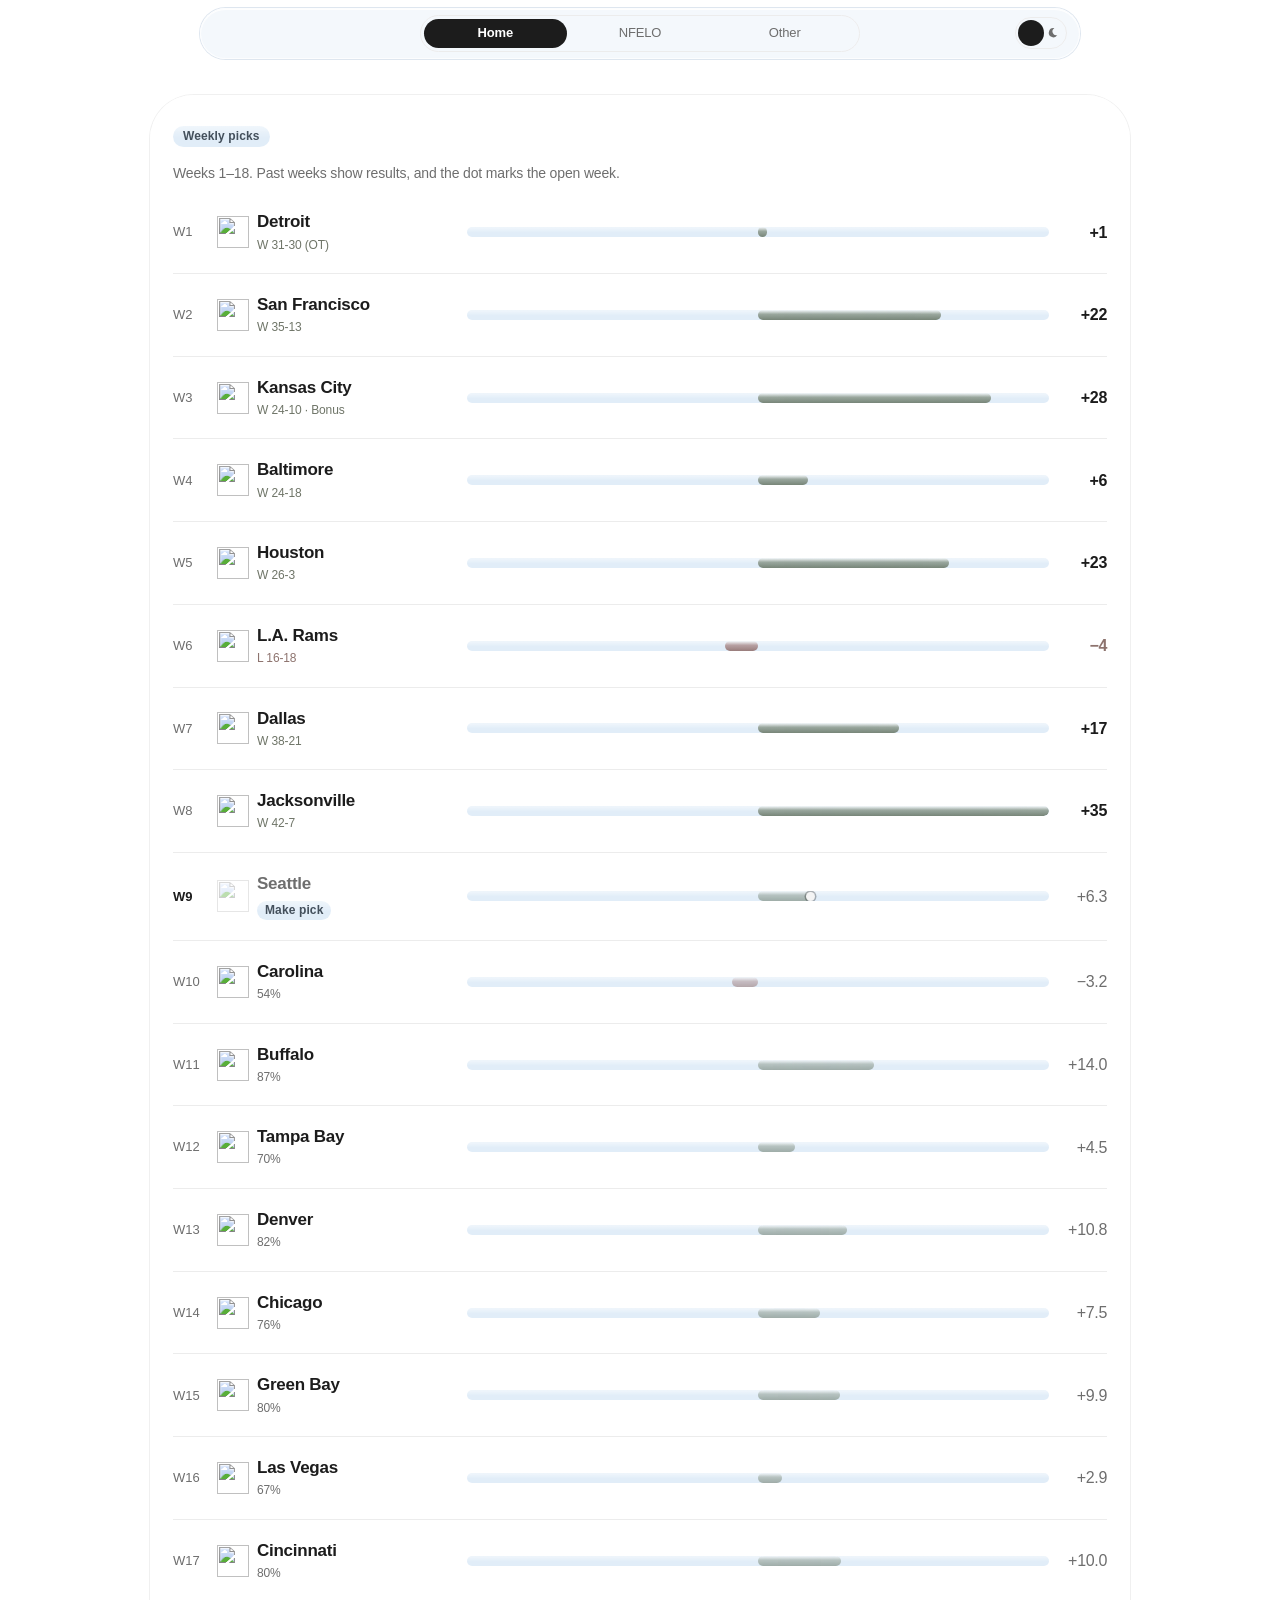
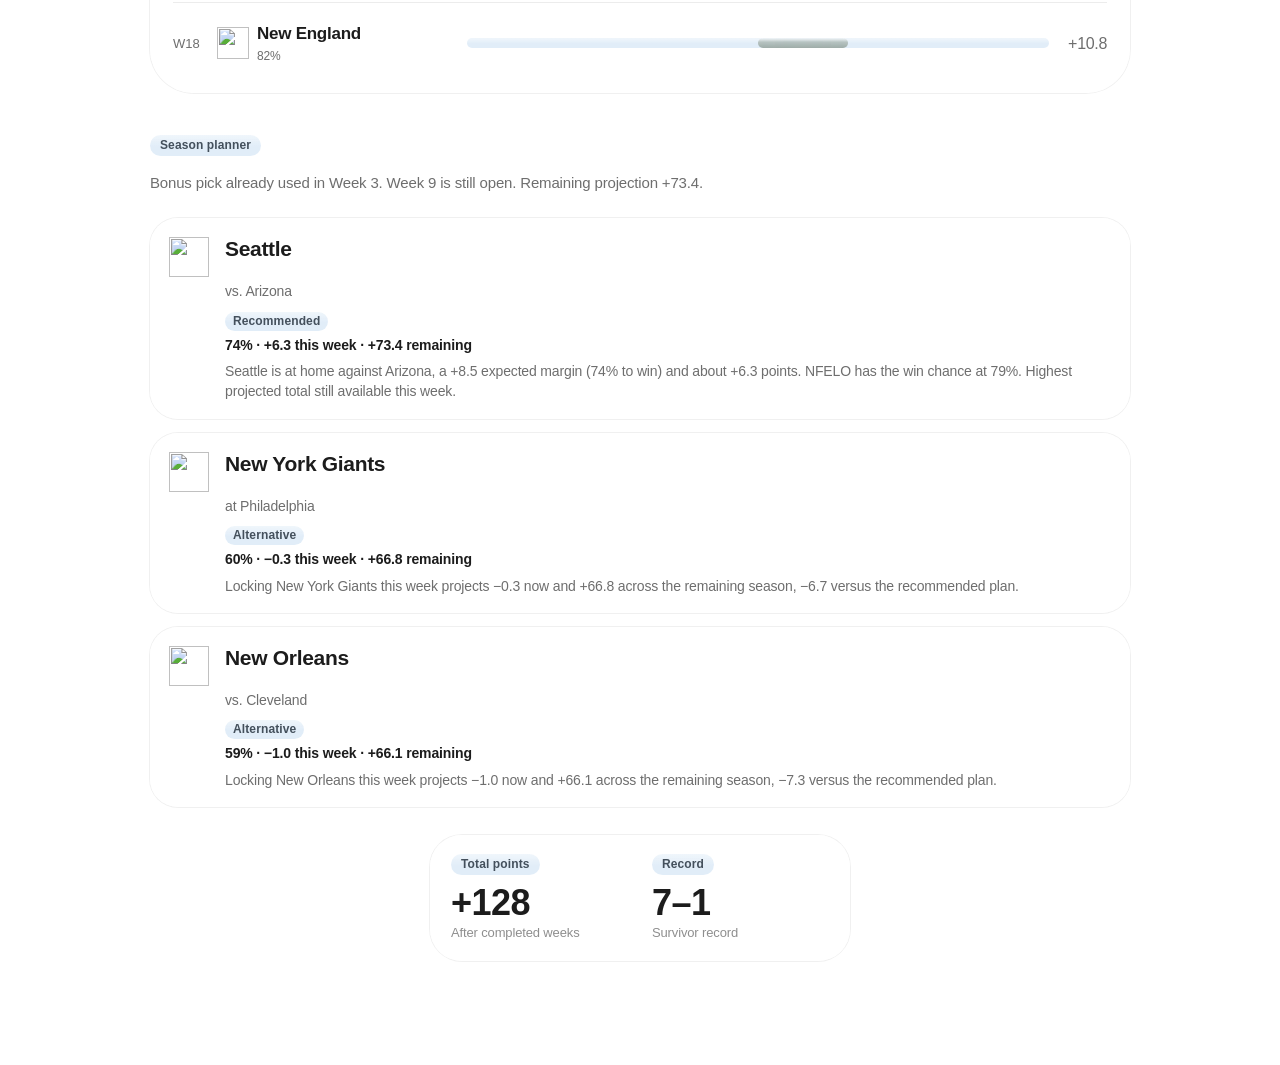
==== index.html @ be4ab387 "Match the points bars to the no-outline frost pills. The track and fills drop their border and ring." ====
<!DOCTYPE html>
<html lang="en">
<head>
  <meta charset="utf-8">
  <meta name="viewport" content="width=device-width, initial-scale=1, viewport-fit=cover">
  <title>Raul’s NFL Survivor Dashboard</title>
  <meta name="description" content="Private 2026 NFL Survivor Pool tracker.">
  <script>
    (function () {
      try { localStorage.removeItem("raul-survivor-theme"); } catch (error) {}
      var override = null;
      var media = window.matchMedia("(prefers-color-scheme: dark)");
      function apply() {
        var dark = override === "dark" || (override !== "light" && media.matches);
        var root = document.documentElement;
        root.setAttribute("data-theme", dark ? "dark" : "light");
        root.setAttribute("data-theme-choice", override || "system");
        root.style.colorScheme = dark ? "dark" : "light";
        var toggle = document.querySelector(".theme-switch");
        if (toggle) toggle.setAttribute("aria-checked", dark ? "true" : "false");
      }
      apply();
      media.addEventListener("change", function () {
        override = null;
        apply();
      });
      document.addEventListener("DOMContentLoaded", function () {
        var toggle = document.querySelector(".theme-switch");
        if (!toggle) return;
        apply();
        toggle.addEventListener("click", function () {
          override = document.documentElement.getAttribute("data-theme") === "dark" ? "light" : "dark";
          apply();
        });
      });
    })();
  </script>
  <link rel="icon" href="favicon.svg" type="image/svg+xml">
  <link rel="shortcut icon" href="favicon.svg">
  <link rel="stylesheet" href="theme.css?v=20261107w">
</head>
<body>
  <header class="topbar">
    <button type="button" class="nav-menu" aria-expanded="false" aria-controls="site-nav" aria-label="Open menu">
      <span class="nav-menu-icon" aria-hidden="true"></span>
    </button>
    <div class="masthead">
      <a class="wordmark" href="#home">Raul’s Survivor</a>
      <nav class="tabbar" id="site-nav" aria-label="Sections">
        <div class="tabbar-pill" role="tablist">
          <a class="tab is-active" href="#home" data-tab="home" aria-current="page">Home</a>
          <a class="tab" href="#nfelo" data-tab="nfelo">NFELO</a>
          <a class="tab" href="#other" data-tab="other">Other</a>
        </div>
      </nav>
      <button type="button" class="theme-switch" role="switch" aria-checked="false" aria-label="Dark mode">
    <svg class="theme-icon theme-sun" viewBox="0 0 24 24" aria-hidden="true">
      <circle cx="12" cy="12" r="4" fill="currentColor"></circle>
      <g fill="none" stroke="currentColor" stroke-width="2" stroke-linecap="round">
        <path d="M12 2v2M12 20v2M4.9 4.9l1.4 1.4M17.7 17.7l1.4 1.4M2 12h2M20 12h2M4.9 19.1l1.4-1.4M17.7 6.3l1.4-1.4"></path>
      </g>
    </svg>
    <svg class="theme-icon theme-moon" viewBox="0 0 24 24" aria-hidden="true">
      <path fill="currentColor" d="M15.5 3.1a8.5 8.5 0 1 0 5.4 12.8A7 7 0 0 1 15.5 3.1z"></path>
    </svg>
    <span class="theme-knob" aria-hidden="true"></span>
      </button>
    </div>
  </header>
  <main class="shell">
   <div class="tab-panel" data-panel="home">

    <section aria-labelledby="weekly">
      <div class="section-head">
        <div>
          <h2 id="weekly">Weekly picks</h2>
          <p class="hint">Weeks 1–18. Past weeks show results, and the dot marks the open week.</p>
        </div>
      </div>
      <div id="calendar" class="calendar" aria-live="polite"></div>
    </section>

    <section class="planner" aria-labelledby="planner-title">
      <div class="planner-card">
      <div class="section-head">
        <p class="section-kicker">Remaining season</p>
        <div>
          <h2 id="planner-title">Season planner</h2>
          <p id="planner-summary" class="hint">Loading the remaining-season plan…</p>
        </div>
      </div>
      <div id="planner-alts" class="alt-grid"></div>
      </div>
    </section>

    <div class="home-stats">
      <section class="stat-grid" aria-label="Season snapshot">
        <article class="stat stat-feature lg-card">
          <p class="stat-label">Total points</p>
          <p id="stat-points" class="stat-value">+80</p>
          <p class="stat-note">After completed weeks</p>
        </article>
        <article class="stat stat-feature lg-card">
          <p class="stat-label">Record</p>
          <p id="stat-record" class="stat-value">5–0</p>
          <p class="stat-note">Survivor record</p>
        </article>
      </section>
    </div>
   </div>
   <div class="tab-panel" data-panel="nfelo" hidden>
     <section class="nfelo-page">
       <div class="section-head">
         <div>
           <h1 id="board-title" class="board-page-title">Week 7 confidence board</h1>
           <p class="hint">Tap an eligible projected winner to save your pick. It saves online for every device.</p>
         </div>
         <a class="external" href="https://www.nfeloapp.com/games/nfl-confidence-picks/" target="_blank" rel="noreferrer">View live NFELO board</a>
       </div>
       <p id="pick-error" class="alert" role="alert" hidden></p>
       <div id="confidence" class="panel board board-full">
         <p class="hint">Loading the board…</p>
       </div>
       <p class="footnote note-box">Confidence board uses NFELO model probabilities.</p>
     </section>
   </div>
   <div class="tab-panel" data-panel="other" hidden>
     <section class="other-page">
       <h1 class="tab-title">Other</h1>
       <div class="other-grid">
        <div>
          <section class="panel glass">
            <h2>Used teams</h2>
            <p class="hint">Unavailable for the rest of the season</p>
            <div id="used-list" class="chips">
              <span class="chip">Detroit Lions</span>
              <span class="chip">San Francisco 49ers</span>
              <span class="chip">Kansas City Chiefs</span>
              <span class="chip">Baltimore Ravens</span>
              <span class="chip">Houston Texans</span>
            </div>
          </section>
        </div>
        <div>
          <section class="panel glass bonus-panel">
            <h2>Bonus pick</h2>
            <p class="bonus-kicker">Completed · Week 3</p>
            <p class="bonus-value">+28</p>
            <p class="bonus-copy">Kansas City won by 14, earning 28 points at the 2× win multiplier.</p>
          </section>
        </div>
        <div>
          <section class="panel glass rules">
            <h2>Scoring</h2>
            <strong>Win</strong> +1 per point of margin<br>
            <strong>Loss</strong> −2 per point of margin<br>
            <strong>Tie</strong> 0 points<br>
            <strong>No pick / duplicate</strong> −25 points<br>
            <br>
            One bonus pick per season: wins are doubled and losses are multiplied by four.
          </section>
        </div>
       </div>
       <div class="note-box">
         <p class="footnote">Confidence board uses NFELO model probabilities. Your pick is saved online, so it shows on every device.</p>
         <p id="planner-sources" class="footnote"></p>
       </div>
     </section>
   </div>
  </main>
  <div id="pick-modal" class="modal-root" hidden>
    <div class="modal-sheet lg-sheet" role="dialog" aria-modal="true" aria-labelledby="modal-title">
      <div class="modal-bar">
        <p class="eyebrow" id="modal-kicker">Week</p>
        <button type="button" class="modal-close" id="modal-close">Close</button>
      </div>
      <h2 id="modal-title"></h2>
      <div id="modal-body"></div>
    </div>
  </div>
  <script src="app.js?v=20261107r"></script>
</body>
</html>
---- theme.css ----
/* Apple Newsroom editorial system for Raul's Survivor.
   Type, whitespace, hairlines, and a quiet link blue. No feature cards. */
:root {
  --ink: #1d1d1f;
  --muted: #6e6e73;
  --paper: #ffffff;
  --line: #d2d2d7;
  --blue: #0066cc;
  --blue-hover: #004999;
  --green: #248a3d;
  --red: #d70015;
  --track: #e8e8ed;
  --sans: -apple-system, BlinkMacSystemFont, "SF Pro Text", "SF Pro Display", "Helvetica Neue", Helvetica, Arial, sans-serif;
  --display: -apple-system, BlinkMacSystemFont, "SF Pro Display", "SF Pro Text", "Helvetica Neue", Helvetica, Arial, sans-serif;
  color-scheme: light;
}

[data-theme="dark"] {
  --ink: #f5f5f7;
  --muted: #86868b;
  --paper: #000000;
  --line: rgba(255, 255, 255, 0.16);
  --blue: #2997ff;
  --blue-hover: #64b5ff;
  --green: #30d158;
  --red: #ff453a;
  --track: rgba(255, 255, 255, 0.16);
  color-scheme: dark;
}

* { box-sizing: border-box; }

html { background: var(--paper); }

body {
  margin: 0;
  min-height: 100vh;
  background: var(--paper);
  color: var(--ink);
  font-family: var(--sans);
  font-size: 17px;
  font-weight: 400;
  line-height: 1.47;
  letter-spacing: -0.011em;
  -webkit-font-smoothing: antialiased;
}

button, input { font: inherit; color: inherit; }

a { color: var(--blue); text-decoration: none; }
a:hover { text-decoration: underline; }

:focus-visible {
  outline: 2px solid var(--blue);
  outline-offset: 3px;
}

.topbar {
  position: sticky;
  top: 0;
  z-index: 30;
  background: var(--paper);
  border-bottom: 1px solid var(--line);
}

.masthead {
  display: grid;
  grid-template-columns: 1fr auto 1fr;
  align-items: center;
  gap: 16px;
  min-height: 52px;
  width: min(1060px, calc(100% - 48px));
  margin: 0 auto;
}

.wordmark {
  justify-self: start;
  color: var(--ink);
  font-family: var(--display);
  font-size: 21px;
  font-weight: 700;
  letter-spacing: -0.022em;
  line-height: 1.1;
  text-decoration: none;
}
.wordmark:hover { text-decoration: none; color: var(--ink); }

.tabbar { justify-self: center; }
.tabbar-pill { display: flex; align-items: center; gap: 4px; }
.tab {
  padding: 8px 12px;
  color: var(--muted);
  font-size: 14px;
  font-weight: 400;
  letter-spacing: -0.01em;
  text-decoration: none;
}
.tab:hover { color: var(--ink); text-decoration: none; }
.tab.is-active { color: var(--ink); font-weight: 600; }

.theme-switch {
  justify-self: end;
  position: relative;
  width: 52px;
  height: 32px;
  padding: 0;
  border: 1px solid var(--line);
  border-radius: 999px;
  background: transparent;
  cursor: pointer;
}
.theme-icon {
  position: absolute;
  top: 50%;
  width: 13px;
  height: 13px;
  transform: translateY(-50%);
  pointer-events: none;
}
.theme-sun { left: 7px; color: var(--muted); }
.theme-moon { right: 7px; color: var(--muted); }
[data-theme="dark"] .theme-moon { color: var(--ink); }
.theme-knob {
  position: absolute;
  top: 2px;
  left: 2px;
  width: 26px;
  height: 26px;
  border-radius: 50%;
  background: var(--ink);
  pointer-events: none;
  transition: transform 180ms ease;
}
[data-theme="dark"] .theme-knob { transform: translateX(20px); background: var(--ink); }

.shell {
  width: min(980px, calc(100% - 48px));
  margin: 0 auto;
  padding: 36px 0 96px;
}

h1, h2, h3, .stat-value, .bonus-value, .wx-team, .tile-team, .board-page-title, .tab-title {
  font-family: var(--display);
  font-weight: 700;
  letter-spacing: -0.022em;
  color: var(--ink);
}

h1, .board-page-title, .tab-title {
  margin: 0;
  font-size: clamp(32px, 5vw, 44px);
  line-height: 1.08;
  letter-spacing: -0.025em;
}

h2 {
  margin: 0;
  font-size: 28px;
  line-height: 1.14;
  letter-spacing: -0.02em;
}

.section-head { margin: 0 0 8px; }
.hint, .lede, .stat-note, .bonus-copy, .alt-why, .modal-why, .opponent {
  margin: 8px 0 0;
  color: var(--muted);
  font-size: 17px;
  line-height: 1.47;
  font-weight: 400;
  letter-spacing: -0.011em;
}

.section-kicker,
.eyebrow,
.stat-label,
.bonus-kicker,
.wx-week {
  margin: 0;
  color: var(--muted);
  font-size: 12px;
  font-weight: 600;
  letter-spacing: 0.08em;
  line-height: 1.2;
  text-transform: uppercase;
}

/* Weekly picks: a latest-news list */
.tab-panel[data-panel="home"] > section:first-child { margin-top: 8px; }
.planner {
  position: relative;
  margin-top: 56px;
  padding: 36px 0 44px;
}
.planner::before {
  content: "";
  position: absolute;
  z-index: -1;
  top: 0;
  bottom: 0;
  left: 50%;
  width: 100vw;
  transform: translateX(-50%);
  background: #f5f5f7;
}
.planner-card {
  padding: 28px 28px 8px;
  border-radius: 28px;
  background: #ffffff;
  box-shadow: 0 2px 6px rgba(0, 0, 0, 0.04), 0 14px 36px rgba(0, 0, 0, 0.08);
}
.planner-card .section-kicker { margin-bottom: 8px; }
.planner-card h2 { font-size: clamp(28px, 4vw, 34px); line-height: 1.12; }
.planner-card .hint { max-width: 40rem; font-size: 15px; }
[data-theme="dark"] .planner::before { background: #000000; }
[data-theme="dark"] .planner-card {
  background: #1c1c1e;
  box-shadow: 0 0 0 1px rgba(255, 255, 255, 0.08), 0 16px 40px rgba(0, 0, 0, 0.55);
}

#calendar.wx { display: block; margin-top: 4px; }
#calendar.wx .wx-row {
  display: grid;
  grid-template-columns: 34px minmax(188px, 240px) minmax(88px, 1fr) 48px;
  grid-template-areas: none;
  align-items: center;
  column-gap: 10px;
  row-gap: 0;
  width: 100%;
  margin: 0;
  padding: 20px 0;
  border: 0;
  border-top: 1px solid var(--line);
  background: transparent;
  color: var(--ink);
  text-align: left;
  cursor: pointer;
  -webkit-tap-highlight-color: transparent;
}
#calendar.wx .wx-row { position: relative; }
#calendar.wx .wx-row:first-child { border-top: 0; }
#calendar.wx .wx-row:hover .wx-team { color: var(--ink); }
#calendar.wx .wx-row:active { opacity: 0.72; }
.wx-icon {
  display: grid;
  grid-template-columns: 32px minmax(0, 1fr);
  grid-template-areas:
    "logo team"
    "logo cap";
  column-gap: 8px;
  row-gap: 4px;
  align-items: center;
  min-width: 0;
}
.wx-week { grid-area: auto; align-self: center; font-size: 15px; font-weight: 500; letter-spacing: -0.01em; text-transform: none; white-space: nowrap; }
.wx-row.is-open .wx-week { color: var(--ink); font-weight: 600; }
.wx-logo, .wx-blank { grid-area: logo; align-self: center; }
.wx-logo { width: 32px; height: 32px; object-fit: contain; }
.wx-logo.is-ghost { opacity: 0.4; }
.wx-blank { width: 32px; height: 32px; border-radius: 50%; background: var(--track); }
.wx-team {
  grid-area: team;
  align-self: end;
  min-width: 0;
  overflow: hidden;
  text-overflow: ellipsis;
  white-space: nowrap;
  font-size: 17px;
  font-weight: 600;
  letter-spacing: -0.02em;
  line-height: 1.3;
}
.wx-team.is-ghost { color: var(--muted); font-weight: 600; }
.wx-cap {
  grid-area: cap;
  align-self: start;
  min-width: 0;
  overflow: hidden;
  text-overflow: ellipsis;
  white-space: nowrap;
  font-size: 12px;
  font-weight: 500;
  letter-spacing: -0.01em;
  line-height: 1.3;
}
.tone-win { color: var(--green); }
.tone-loss { color: var(--red); }
.tone-plan, .tone-make { color: var(--muted); }
.tone-muted { color: var(--muted); }
.wx-pts {
  grid-area: auto;
  align-self: center;
  min-width: 0;
  font-family: var(--sans);
  font-size: 16px;
  font-weight: 600;
  letter-spacing: -0.02em;
  text-align: right;
  font-variant-numeric: tabular-nums;
  color: var(--ink);
}
.wx-pts.is-neg { color: #7a6562; }
.wx-pts.is-proj { color: var(--muted); font-weight: 500; }
[data-theme="dark"] .wx-pts.is-neg { color: #d7c7c4; }
.wx-track {
  position: relative;
  left: auto;
  right: auto;
  bottom: auto;
  height: 10px;
  margin: 0;
  border: 0;
  border-radius: 999px;
  background:
    linear-gradient(180deg, rgba(255, 255, 255, 0.5), rgba(255, 255, 255, 0) 58%),
    rgba(214, 230, 246, 0.72);
  box-shadow: none;
  -webkit-backdrop-filter: blur(40px) saturate(1.65);
  backdrop-filter: blur(40px) saturate(1.65);
  pointer-events: none;
  overflow: hidden;
}
[data-theme="dark"] .wx-track {
  border: 0;
  background:
    linear-gradient(180deg, rgba(255, 255, 255, 0.16), rgba(255, 255, 255, 0) 55%),
    rgba(18, 26, 40, 0.74);
  box-shadow: none;
}
.wx-zero { display: none; }
.wx-bar {
  display: block;
  position: absolute;
  top: 0;
  bottom: 0;
  border: 0;
  border-radius: 999px;
  box-shadow: none;
  -webkit-backdrop-filter: blur(40px) saturate(1.65);
  backdrop-filter: blur(40px) saturate(1.65);
}
.wx-bar.pos {
  background: linear-gradient(180deg, rgba(255, 255, 255, 0.42), rgba(109, 123, 102, 0.62) 42%, rgba(90, 104, 84, 0.78));
}
.wx-bar.neg {
  background: linear-gradient(180deg, rgba(255, 255, 255, 0.4), rgba(154, 109, 105, 0.6) 42%, rgba(130, 88, 84, 0.76));
}
.wx-bar.proj { opacity: 0.62; }
[data-theme="dark"] .wx-bar { box-shadow: none; }
[data-theme="dark"] .wx-bar.pos {
  background: linear-gradient(180deg, rgba(255, 255, 255, 0.28), rgba(140, 158, 132, 0.45) 40%, rgba(120, 138, 112, 0.62));
}
[data-theme="dark"] .wx-bar.neg {
  background: linear-gradient(180deg, rgba(255, 255, 255, 0.24), rgba(176, 140, 136, 0.42) 40%, rgba(150, 112, 108, 0.6));
}
.wx-dot {
  position: absolute;
  top: 50%;
  width: 9px;
  height: 9px;
  margin: -4.5px 0 0 -4.5px;
  border-radius: 50%;
  background: #f4f4f4;
  box-shadow: 0 0 0 1.5px rgba(0, 0, 0, 0.28);
  z-index: 1;
}
[data-theme="dark"] .wx-dot {
  background: #111111;
  box-shadow: 0 0 0 1.5px rgba(255, 255, 255, 0.55);
}

/* Season planner: stacked stories, not cards */
.alt-grid { display: flex; flex-direction: column; margin-top: 8px; }
.alt-card {
  display: grid;
  grid-template-columns: 40px minmax(0, 1fr);
  column-gap: 16px;
  row-gap: 4px;
  width: 100%;
  padding: 22px 0;
  border: 0;
  border-top: 1px solid var(--line);
  background: transparent;
  color: var(--ink);
  text-align: left;
  cursor: pointer;
}
.alt-card:first-child { border-top: 0; }
.alt-card:hover .tile-team { color: var(--blue); }
.alt-card > .tile-logo {
  grid-column: 1;
  grid-row: 1 / -1;
  width: 40px;
  height: 40px;
  object-fit: contain;
  align-self: start;
}
.alt-card > :not(.tile-logo) {
  grid-column: 2;
  min-width: 0;
}
.tile-team { font-size: 21px; line-height: 1.15; }
.opponent { margin: 0; font-size: 14px; }
.alt-card .badge { justify-self: start; margin-top: 6px; }
.alt-line {
  color: var(--ink);
  font-size: 14px;
  font-weight: 600;
  letter-spacing: -0.01em;
  font-variant-numeric: tabular-nums;
}
.alt-why { margin: 2px 0 0; font-size: 15px; line-height: 1.45; }
.alt-note { margin: 12px 0 0; color: var(--muted); font-size: 15px; }

.badge {
  display: inline-flex;
  align-items: center;
  padding: 0;
  border: 0;
  background: none;
  color: var(--muted);
  font-size: 12px;
  font-weight: 600;
  letter-spacing: 0.08em;
  line-height: 1.2;
  text-transform: uppercase;
}
.badge-plan, .badge-open, .badge-bonus { color: var(--blue); }
.badge-win { color: var(--green); }
.badge-loss, .badge-miss { color: var(--red); }
.badge-tie { color: var(--muted); }

/* Record summary */
.home-stats { margin-top: 72px; padding-top: 28px; border-top: 1px solid var(--line); }
.stat-grid {
  display: grid;
  grid-template-columns: 1fr 1fr;
  gap: 32px;
}
.stat { background: none; }
.stat-value {
  margin: 8px 0 0;
  font-size: clamp(44px, 6vw, 56px);
  line-height: 1;
  letter-spacing: -0.03em;
  font-variant-numeric: tabular-nums;
}
.stat-note { margin-top: 8px; font-size: 14px; }

/* NFELO board */
.nfelo-page { padding-top: 8px; }
.nfelo-page .section-head .hint { max-width: 36rem; }
.external { display: inline-block; margin-top: 14px; font-size: 17px; }
#confidence.board {
  display: flex;
  flex-direction: column;
  margin-top: 28px;
  padding: 0;
  background: none;
  border: 0;
  box-shadow: none;
}
.match {
  display: grid;
  grid-template-columns: 36px minmax(0, 1fr) auto;
  gap: 6px 14px;
  align-items: start;
  padding: 20px 0;
  border-top: 1px solid var(--line);
  background: transparent;
}
.match:first-child { border-top: 0; }
.match.is-selected { box-shadow: inset 2px 0 0 var(--blue); }
.match-rank {
  margin: 2px 0 0;
  color: var(--blue);
  font-family: var(--display);
  font-size: 21px;
  font-weight: 600;
  letter-spacing: -0.02em;
  line-height: 1;
  font-variant-numeric: tabular-nums;
}
.matchup-rows { display: grid; gap: 6px; }
.team-row {
  display: grid;
  grid-template-columns: 18px 28px minmax(0, 1fr);
  align-items: center;
  column-gap: 8px;
  font-size: 15px;
  font-weight: 600;
  letter-spacing: -0.012em;
  line-height: 1.2;
}
.team-row .at {
  color: var(--muted);
  font-size: 12px;
  font-weight: 400;
  text-align: right;
}
.team-row img,
.matchup img,
.h-7 { width: 28px; height: 28px; object-fit: contain; }
.w-7 { width: 28px; }
.object-contain { object-fit: contain; }
.record { margin-left: 4px; color: var(--muted); font-size: 13px; font-weight: 400; }
.confidence-bar {
  height: 3px;
  margin-top: 12px;
  overflow: hidden;
  border-radius: 999px;
  background: var(--track);
}
#confidence .confidence-bar { display: none; }
.confidence-bar-fill {
  display: block;
  height: 100%;
  border-radius: inherit;
  background: var(--blue);
}
.match-prob { text-align: right; }
.match-prob strong {
  display: block;
  font-family: var(--display);
  font-size: 24px;
  font-weight: 600;
  letter-spacing: -0.02em;
  line-height: 1;
  font-variant-numeric: tabular-nums;
}
.match-prob span {
  color: var(--muted);
  font-size: 11px;
  font-weight: 600;
  letter-spacing: 0.06em;
  text-transform: uppercase;
}
.status-note {
  display: inline-block;
  margin-top: 8px;
  color: var(--muted);
  font-size: 14px;
}
.pick-btn {
  display: inline-flex;
  align-items: center;
  justify-content: flex-start;
  min-height: 44px;
  margin-top: 4px;
  padding: 0;
  border: 0;
  background: none;
  color: var(--blue);
  font-size: 17px;
  font-weight: 400;
  letter-spacing: -0.012em;
  cursor: pointer;
}
.pick-btn:hover:not(:disabled) { color: var(--blue-hover); text-decoration: underline; }
.pick-btn.is-selected { color: var(--ink); font-weight: 600; text-decoration: none; }
.pick-btn:disabled { cursor: default; opacity: 0.45; text-decoration: none; }

.footnote {
  margin: 36px 0 0;
  padding-top: 20px;
  border-top: 1px solid var(--line);
  color: var(--muted);
  font-size: 12px;
  line-height: 1.5;
  letter-spacing: -0.006em;
}
.note-box { margin-top: 48px; }
.note-box .footnote { margin-top: 12px; padding-top: 0; border-top: 0; }
.note-box .footnote:first-child { margin-top: 0; padding-top: 20px; border-top: 1px solid var(--line); }

/* Other */
.other-page { padding-top: 8px; }
.other-grid { display: block; }
.other-grid > div { margin-top: 56px; }
.other-grid > div:first-child { margin-top: 40px; }
.other-grid h2 { font-size: 28px; }
.panel.glass { background: none; border: 0; box-shadow: none; padding: 0; }
.other-grid .hint { margin-top: 6px; }
.chips { display: flex; flex-wrap: wrap; gap: 8px 22px; margin-top: 18px; }
.chip {
  padding: 0;
  border: 0;
  background: none;
  color: var(--ink);
  font-size: 17px;
  font-weight: 600;
  letter-spacing: -0.014em;
}
.bonus-kicker { margin-top: 14px; }
.bonus-value {
  margin: 8px 0 0;
  font-size: clamp(48px, 8vw, 64px);
  line-height: 0.95;
  letter-spacing: -0.03em;
  font-variant-numeric: tabular-nums;
}
.bonus-copy { max-width: 36rem; }
.rules { margin-top: 16px; font-size: 17px; line-height: 1.55; }
.rules strong { font-weight: 600; }

.alert {
  margin-top: 16px;
  color: var(--red);
  font-size: 15px;
}

/* Week popup */
.modal-root {
  position: fixed;
  inset: 0;
  z-index: 40;
  display: grid;
  place-items: center;
  padding: 32px 20px;
  background: rgba(0, 0, 0, 0.4);
}
.modal-root[hidden] { display: none; }
body.modal-open { overflow: hidden; }
.modal-sheet {
  width: min(640px, 100%);
  max-height: min(88vh, 860px);
  overflow: auto;
  padding: 8px 32px 36px;
  border: 1px solid var(--line);
  border-radius: 18px;
  background: var(--paper);
  box-shadow: 0 18px 50px rgba(0, 0, 0, 0.12);
}
.modal-bar {
  display: flex;
  align-items: center;
  justify-content: space-between;
  gap: 12px;
  position: sticky;
  top: 0;
  z-index: 1;
  margin: 0 -32px;
  padding: 16px 32px 12px;
  background: var(--paper);
}
.modal-close {
  min-height: 32px;
  padding: 0 2px;
  border: 0;
  background: none;
  color: var(--blue);
  font-size: 17px;
  cursor: pointer;
}
.modal-close:hover { text-decoration: underline; }
.modal-sheet h2 {
  margin: 8px 0 0;
  font-size: clamp(32px, 5vw, 40px);
  line-height: 1.08;
}
.modal-matchup { display: flex; align-items: center; gap: 16px; margin: 20px 0 8px; }
.modal-logo { width: 64px; height: 64px; object-fit: contain; }
.modal-stats {
  display: grid;
  grid-template-columns: repeat(3, minmax(0, 1fr));
  gap: 16px;
  margin-top: 20px;
  padding-top: 16px;
  border-top: 1px solid var(--line);
}
.modal-stat span {
  display: block;
  color: var(--muted);
  font-size: 12px;
  font-weight: 600;
  letter-spacing: 0.06em;
  text-transform: uppercase;
}
.modal-stat strong {
  display: block;
  margin-top: 6px;
  font-family: var(--display);
  font-size: 22px;
  font-weight: 600;
  letter-spacing: -0.02em;
  font-variant-numeric: tabular-nums;
}
.modal-source { margin: 8px 0 0; color: var(--muted); font-size: 13px; }
.modal-pick-title {
  margin: 32px 0 0;
  padding-top: 24px;
  border-top: 1px solid var(--line);
  font-size: 24px;
}
.tile-points {
  margin: 12px 0 0;
  font-family: var(--display);
  font-size: 32px;
  font-weight: 600;
  letter-spacing: -0.02em;
  font-variant-numeric: tabular-nums;
}
.points-win { color: var(--green); }
.points-loss { color: var(--red); }
.points-muted { color: var(--muted); }
.modal-board { margin-top: 8px; }
.modal-board .match { background: none; box-shadow: none; }

@media (min-width: 700px) {
  #confidence.board-full,
  .nfelo-page .section-head,
  .nfelo-page > .footnote {
    max-width: 820px;
    margin-left: auto;
    margin-right: auto;
  }
  #confidence .match {
    grid-template-columns: 44px minmax(0, 1fr) 72px;
    align-items: center;
    gap: 8px 18px;
    padding: 14px 0 14px 10px;
  }
  #confidence .match > .min-w-0 {
    display: grid;
    grid-template-columns: minmax(210px, 1fr) auto;
    align-items: center;
    column-gap: 22px;
  }
  #confidence .match .confidence-bar { margin-top: 0; }
  #confidence .match .pick-btn,
  #confidence .match .status-note { margin-top: 0; }
  #confidence .match .pick-btn { white-space: nowrap; justify-content: flex-end; }
  #confidence .match-prob strong { font-size: 22px; }
}

@media (max-width: 699px) {
  .masthead {
    display: flex;
    flex-wrap: wrap;
    align-items: center;
    width: 100%;
    min-height: 0;
    padding: 14px 20px 10px;
    gap: 6px 12px;
  }
  .wordmark { flex: 1 0 100%; font-size: 28px; }
  .theme-switch { margin-left: auto; }
  .shell { width: min(100% - 40px, 980px); padding-top: 28px; }
  .planner-card { padding: 22px 18px 6px; border-radius: 24px; }
  h2 { font-size: 24px; }
  #calendar.wx .wx-row {
    grid-template-columns: 36px minmax(0, 1.9fr) minmax(72px, 0.85fr) 42px;
    column-gap: 8px;
    padding: 20px 0;
  }
  .wx-week { font-size: 14px; white-space: nowrap; }
  .wx-logo, .wx-blank { width: 28px; height: 28px; }
  .wx-icon { grid-template-columns: 28px minmax(0, 1fr); column-gap: 8px; }
  .wx-team { font-size: 16px; letter-spacing: -0.03em; }
  .wx-pts { font-size: 16px; }
  .tab-panel[data-panel="home"] > section:first-child { padding-left: 12px; padding-right: 12px; }
  .modal-root { padding: 0; align-items: stretch; }
  .modal-sheet {
    width: 100%;
    height: 100%;
    max-height: none;
    border: 0;
    border-radius: 0;
    box-shadow: none;
    padding: 0 20px 32px;
  }
  .modal-bar { margin: 0 -20px; padding: 16px 20px 12px; }
  .modal-stats { grid-template-columns: 1fr; gap: 14px; }
  .pick-btn { min-height: 44px; }
}

@media (prefers-reduced-motion: reduce) {
  *, *::before, *::after {
    transition: none !important;
    animation: none !important;
  }
}

/* Dashboard: plain sections, segmented tabs, metrics. No story cards. */
:root {
  --ink: #1a1a1a;
  --muted: #5e5e5e;
  --faint: #8a8a8a;
  --paper: #fafafa;
  --line: #e6e6e6;
  --blue: #1d4ed8;
  --blue-hover: #1e40af;
  --green: #15803d;
  --red: #dc2626;
  --pill: #f3f3f3;
}
[data-theme="dark"] {
  --ink: #f3f3f3;
  --muted: #a3a3a3;
  --faint: #737373;
  --paper: #000000;
  --line: rgba(255, 255, 255, 0.14);
  --blue: #60a5fa;
  --blue-hover: #93c5fd;
  --green: #4ade80;
  --red: #f87171;
  --pill: #161616;
}

body { font-size: 15px; letter-spacing: -0.01em; line-height: 1.45; }

.wordmark {
  font-family: var(--sans);
  font-size: 15px;
  font-weight: 600;
  letter-spacing: -0.01em;
}
.tabbar-pill {
  gap: 2px;
  padding: 3px;
  border: 1px solid var(--line);
  border-radius: 999px;
}
.tab {
  padding: 5px 12px;
  border-radius: 999px;
  font-size: 13px;
  font-weight: 500;
  color: var(--muted);
}
.tab:hover { color: var(--ink); }
.tab.is-active {
  background: var(--ink);
  color: var(--paper);
  font-weight: 600;
}

.shell { padding-top: 28px; }
h1, h2, h3, .board-page-title, .tab-title, .wx-team, .tile-team, .stat-value, .bonus-value {
  font-family: var(--sans);
  font-weight: 600;
  letter-spacing: -0.015em;
}
h1, .board-page-title, .tab-title {
  font-size: 20px;
  line-height: 1.25;
  letter-spacing: -0.02em;
}
h2, .modal-pick-title { font-size: 16px; line-height: 1.3; }
.hint, .lede, .bonus-copy, .alt-why, .modal-why, .opponent, .footnote {
  font-size: 14px;
  color: var(--muted);
}
.section-kicker, .planner .section-kicker { display: none; }
.wx-week, .stat-label, .bonus-kicker, .eyebrow {
  font-size: 13px;
  font-weight: 500;
  letter-spacing: 0;
  text-transform: none;
  color: var(--muted);
}

.planner { margin-top: 40px; padding: 0; }
.planner::before { display: none; }
.planner-card {
  padding: 0;
  border-radius: 0;
  background: none;
  box-shadow: none;
}
[data-theme="dark"] .planner-card { background: none; box-shadow: none; }

.home-stats {
  width: min(420px, 100%);
  margin: 36px auto 0;
  padding: 0;
  border-top: 0;
}
.stat-grid {
  gap: 8px 24px;
  padding: 16px 18px;
  border: 1px solid var(--line);
  border-radius: 16px;
}
.stat { display: flex; flex-direction: column; }
.stat-value { order: 1; margin: 0; font-size: 36px; line-height: 1; }
.stat-label { order: 2; margin-top: 6px; }
.stat-note { order: 3; margin-top: 2px; font-size: 13px; color: var(--faint); }

.wx-row.is-open .wx-cap,
.status-note,
.badge {
  display: inline-flex;
  width: fit-content;
  margin-top: 4px;
  padding: 1px 8px;
  border-radius: 999px;
  background: var(--pill);
  color: var(--muted);
  font-size: 12px;
  font-weight: 500;
  letter-spacing: 0;
  text-transform: none;
}
.wx-row.is-open .wx-cap,
.badge-plan,
.badge-open,
.pick-btn.is-selected {
  background: color-mix(in srgb, var(--blue) 14%, transparent);
  color: var(--blue);
}
.badge-win { background: color-mix(in srgb, var(--green) 14%, transparent); color: var(--green); }
.badge-loss, .badge-miss { background: color-mix(in srgb, var(--red) 14%, transparent); color: var(--red); }
.pick-btn { font-size: 14px; font-weight: 600; min-height: 32px; }
.pick-btn.is-selected { padding: 2px 10px; border-radius: 999px; text-decoration: none; }

.chips { display: block; margin-top: 4px; }
.chip {
  display: block;
  padding: 10px 0;
  border-top: 1px solid var(--line);
  font-size: 15px;
  font-weight: 500;
}
.chip:first-child { border-top: 0; }
.bonus-value { font-size: 28px; line-height: 1.1; }
.rules strong { display: inline-block; min-width: 9.5rem; font-weight: 500; }
.modal-sheet h2 { font-size: 22px; }

@media (max-width: 699px) {
  .wordmark { font-size: 16px; }
  h2 { font-size: 16px; }
  .planner-card { padding: 0; border-radius: 0; }
}

/* Wider segmented tabs. Same pill, more room across. */
.tab { flex: 1 1 0; text-align: center; }
@media (min-width: 700px) {
  .masthead { grid-template-columns: 1fr min(480px, 54%) 1fr; }
  .tabbar, .tabbar-pill { width: 100%; }
}
@media (max-width: 699px) {
  .tabbar { flex: 1 1 auto; min-width: 0; }
  .tabbar-pill { width: 100%; }
  .theme-switch { margin-left: 16px; }
}

/* One frosted header. Lists stay solid. Technique from backdrop-filter:
   blur plus a little saturation, a thick enough tint to stay readable,
   a thin edge, and a solid fill when the filter is unavailable. */
.topbar {
  background: hsl(0 0% 98% / 0.84);
  -webkit-backdrop-filter: blur(16px) saturate(140%) brightness(1.04);
  backdrop-filter: blur(16px) saturate(140%) brightness(1.04);
  border-bottom: 1px solid hsl(0 0% 100% / 0.72);
  box-shadow: inset 0 1px 0 hsl(0 0% 100% / 0.85);
}
[data-theme="dark"] .topbar {
  background: rgba(0, 0, 0, 0.88);
  -webkit-backdrop-filter: blur(20px) saturate(1.05);
  backdrop-filter: blur(20px) saturate(1.05);
  border-bottom: 1px solid rgba(255, 255, 255, 0.14);
  box-shadow: inset 0 1px 0 rgba(255, 255, 255, 0.08);
}
.tabbar-pill { background: transparent; -webkit-backdrop-filter: none; backdrop-filter: none; }
@supports not ((backdrop-filter: blur(1px)) or (-webkit-backdrop-filter: blur(1px))) {
  .topbar {
    background: var(--paper);
    box-shadow: none;
  }
}
@media (prefers-reduced-transparency: reduce) {
  .topbar {
    background: var(--paper);
    -webkit-backdrop-filter: none;
    backdrop-filter: none;
    box-shadow: none;
  }
}

/* Liquid glass on the sections that need a surface. Rows stay plain.
   UI color stays muted. Team logos are the only saturated color. */
:root {
  --paper: #ffffff;
  --ink: #1c1c1c;
  --muted: #6e6e6e;
  --faint: #8e8e8e;
  --line: #ececec;
  --blue: #6a6a6a;
  --blue-hover: #454545;
  --green: #6f7568;
  --red: #8d736e;
}
[data-theme="dark"] {
  --paper: #000000;
  --ink: #f5f5f5;
  --muted: #a3a3a3;
  --faint: #737373;
  --line: rgba(255, 255, 255, 0.14);
  --blue: #b0b0b0;
  --blue-hover: #d0d0d0;
  --green: #b7bdb2;
  --red: #cbb8b4;
}
html, body { background: var(--paper); }

.glass-surface {
  background: rgba(255, 255, 255, 0.78);
  border: 1px solid rgba(255, 255, 255, 0.95);
  box-shadow: inset 0 1px 0 #ffffff, 0 0 0 1px rgba(0, 0, 0, 0.06);
  -webkit-backdrop-filter: blur(16px) saturate(1.15);
  backdrop-filter: blur(16px) saturate(1.15);
}
[data-theme="dark"] .glass-surface {
  background: rgba(10, 10, 10, 0.94);
  border-color: rgba(255, 255, 255, 0.16);
  box-shadow: inset 0 1px 0 rgba(255, 255, 255, 0.14), 0 0 0 1px rgba(255, 255, 255, 0.08);
  color: #f5f5f5;
}

.tab-panel[data-panel="home"] > section:first-child,
#confidence.board {
  margin-top: 8px;
  padding: 28px 22px 8px;
  border-radius: 44px;
}
.tab-panel[data-panel="home"] > section:first-child,
#confidence.board,
.alt-card,
.alt-card:first-child,
.home-stats .stat-grid,
.other-grid .panel.glass {
  background: rgba(255, 255, 255, 0.78);
  border: 1px solid rgba(255, 255, 255, 0.95);
  box-shadow: inset 0 1px 0 #ffffff, 0 0 0 1px rgba(0, 0, 0, 0.06);
  -webkit-backdrop-filter: blur(16px) saturate(1.15);
  backdrop-filter: blur(16px) saturate(1.15);
}
[data-theme="dark"] .tab-panel[data-panel="home"] > section:first-child,
[data-theme="dark"] #confidence.board,
[data-theme="dark"] .alt-card,
[data-theme="dark"] .alt-card:first-child,
[data-theme="dark"] .home-stats .stat-grid,
[data-theme="dark"] .other-grid .panel.glass {
  background: rgba(10, 10, 10, 0.94);
  border-color: rgba(255, 255, 255, 0.16);
  box-shadow: inset 0 1px 0 rgba(255, 255, 255, 0.14), 0 0 0 1px rgba(255, 255, 255, 0.08);
  color: #f5f5f5;
}

.alt-card,
.alt-card:first-child {
  margin-top: 14px;
  padding: 18px 18px 16px;
  border-radius: 28px;
}
.alt-card:first-child { margin-top: 16px; }
#confidence.board { border-radius: 44px; }
.other-grid .panel.glass {
  padding: 22px 22px 18px;
  border-radius: 36px;
}
.other-grid > div { margin-top: 18px; }
.other-grid > div:first-child { margin-top: 20px; }

.home-stats { width: min(420px, 100%); margin: 28px auto 8px; }
.home-stats .stat-grid { border-radius: 32px; padding: 18px 20px; }

#confidence .match,
.tab-panel[data-panel="home"] .wx-row {
  background: transparent;
  box-shadow: none;
  -webkit-backdrop-filter: none;
  backdrop-filter: none;
}

.wx-row.is-open .wx-cap {
  display: block;
  width: auto;
  margin-top: 0;
  background: none;
  padding: 0;
  border-radius: 0;
  color: var(--muted);
}
.badge, .status-note {
  background: none;
  padding: 0;
  border-radius: 0;
  color: var(--muted);
}
.badge-plan, .badge-open, .badge-bonus { color: var(--muted); }
.tone-win, .badge-win, .points-win { color: var(--green); }
.tone-loss, .badge-loss, .badge-miss, .points-loss, .wx-pts.is-neg { color: var(--red); }
.pick-btn,
.pick-btn.is-selected,
a.external,
a { color: var(--ink); }
.pick-btn.is-selected { background: none; font-weight: 600; }

@media (max-width: 699px) {
  .tab-panel[data-panel="home"] > section:first-child,
  #confidence.board { border-radius: 36px; padding: 22px 12px 6px; }
  .alt-card, .alt-card:first-child { border-radius: 24px; }
  .other-grid .panel.glass, .home-stats .stat-grid { border-radius: 28px; }
}
@media (prefers-reduced-transparency: reduce) {
  .tab-panel[data-panel="home"] > section:first-child,
  #confidence.board,
  .alt-card,
  .home-stats .stat-grid,
  .other-grid .panel.glass {
    -webkit-backdrop-filter: none;
    backdrop-filter: none;
    background: #ffffff;
  }
  [data-theme="dark"] .tab-panel[data-panel="home"] > section:first-child,
  [data-theme="dark"] #confidence.board,
  [data-theme="dark"] .alt-card,
  [data-theme="dark"] .home-stats .stat-grid,
  [data-theme="dark"] .other-grid .panel.glass { background: #0a0a0a; }
}

/* Floating frosted capsule. The blur has to live on the sticky
   element itself. Safari does not frost page content behind a
   child of a sticky bar, so a translucent child stays see-through. */
.topbar {
  position: sticky;
  top: 8px;
  z-index: 30;
  width: min(880px, calc(100% - 28px));
  margin: 8px auto 0;
  padding: 0;
  border-radius: 999px;
  background: rgba(244, 248, 252, 0.97);
  border: 1px solid rgba(255, 255, 255, 0.75);
  box-shadow: inset 0 1px 0 rgba(255, 255, 255, 0.95), 0 0 0 1px rgba(168, 190, 212, 0.38);
  -webkit-backdrop-filter: blur(72px) saturate(1.35);
  backdrop-filter: blur(72px) saturate(1.35);
  transition: width 200ms ease, margin 200ms ease;
}
[data-theme="dark"] .topbar {
  background: rgba(4, 8, 14, 0.94);
  border: 1px solid rgba(196, 214, 232, 0.22);
  box-shadow: inset 0 1px 0 rgba(255, 255, 255, 0.2), 0 0 0 1px rgba(255, 255, 255, 0.05);
  -webkit-backdrop-filter: blur(72px) saturate(1.25);
  backdrop-filter: blur(72px) saturate(1.25);
}
.masthead {
  width: 100%;
  min-height: 48px;
  margin: 0;
  padding: 6px 8px 6px 16px;
  border: 0;
  border-radius: 0;
  background: transparent;
  box-shadow: none;
  -webkit-backdrop-filter: none;
  backdrop-filter: none;
}
.tabbar-pill {
  background: transparent;
  -webkit-backdrop-filter: none;
  backdrop-filter: none;
}
@supports not ((backdrop-filter: blur(1px)) or (-webkit-backdrop-filter: blur(1px))) {
  .topbar {
    background: rgba(255, 255, 255, 0.96);
    box-shadow: 0 0 0 1px rgba(0, 0, 0, 0.08);
  }
  [data-theme="dark"] .topbar { background: #000000; }
}
@media (prefers-reduced-transparency: reduce) {
  .topbar {
    background: #ffffff;
    -webkit-backdrop-filter: none;
    backdrop-filter: none;
    box-shadow: 0 0 0 1px rgba(0, 0, 0, 0.08);
  }
  [data-theme="dark"] .topbar {
    background: #000000;
    box-shadow: inset 0 0 0 1px rgba(255, 255, 255, 0.18);
  }
}
@media (max-width: 699px) {
  .topbar { width: calc(100% - 16px); }
  .masthead {
    display: flex;
    flex-wrap: nowrap;
    align-items: center;
    width: 100%;
    padding: 5px 8px;
    gap: 8px;
  }
  .wordmark { flex: 0 0 auto; font-size: 14px; }
  .tabbar { flex: 1 1 auto; min-width: 0; }
  .tabbar-pill { width: 100%; }
  .theme-switch { margin-left: 0; flex: 0 0 auto; }
}
@media (min-width: 700px) {
  .topbar { width: min(880px, calc(100% - 40px)); }
  .masthead {
    display: grid;
    grid-template-columns: 1fr auto 1fr;
    align-items: center;
    width: 100%;
    padding: 6px 12px;
  }
  .tabbar { grid-column: 2; justify-self: center; width: min(440px, 46vw); }
  .tabbar-pill { width: 100%; }
  .theme-switch { grid-column: 3; justify-self: end; }
}
.masthead .wordmark { display: none; }

.nav-menu {
  display: none;
  align-items: center;
  justify-content: center;
  width: 44px;
  height: 44px;
  margin: 2px;
  padding: 0;
  border: 0;
  border-radius: 999px;
  background: transparent;
  color: var(--ink);
  cursor: pointer;
}
.nav-menu-icon,
.nav-menu-icon::before,
.nav-menu-icon::after {
  display: block;
  width: 16px;
  height: 1.5px;
  border-radius: 2px;
  background: currentColor;
}
.nav-menu-icon { position: relative; }
.nav-menu-icon::before,
.nav-menu-icon::after {
  content: "";
  position: absolute;
  left: 0;
}
.nav-menu-icon::before { top: -5px; }
.nav-menu-icon::after { top: 5px; }
.topbar.is-collapsed {
  display: flex;
  align-items: center;
  justify-content: center;
  width: 56px;
  margin-left: auto;
  margin-right: 10px;
}
.topbar.is-collapsed .masthead { display: none; }
.topbar.is-collapsed .nav-menu { display: inline-flex; }
.topbar.is-collapsed.is-open {
  width: calc(100% - 16px);
  margin-right: auto;
  margin-left: auto;
}
.topbar.is-collapsed.is-open .masthead { display: flex; flex: 1 1 auto; }
@media (min-width: 700px) {
  .topbar.is-collapsed.is-open .masthead { display: grid; }
}
@media (prefers-reduced-motion: reduce) {
  .topbar { transition: none; }
}

/* Frosted pills. The shape is the fill: no border and no outer ring.
   A soft top wash is the only highlight, and the blur is strong enough
   to read as glass without a stroke. */
#weekly,
#planner-title,
.other-grid h2,
#board-title,
.stat-label,
.badge,
.status-note,
.wx-row.is-open .wx-cap {
  display: inline-flex;
  width: fit-content;
  align-items: center;
  align-self: flex-start;
  margin: 0 0 8px;
  padding: 3px 10px;
  border: 0;
  border-radius: 999px;
  background:
    linear-gradient(180deg, rgba(255, 255, 255, 0.5), rgba(255, 255, 255, 0) 58%),
    rgba(214, 230, 246, 0.72);
  box-shadow: none;
  -webkit-backdrop-filter: blur(40px) saturate(1.65);
  backdrop-filter: blur(40px) saturate(1.65);
  color: #44505c;
  font-size: 12px;
  font-weight: 550;
  letter-spacing: 0.01em;
  line-height: 1.25;
  text-transform: none;
}
.stat-label { order: 0; margin-bottom: 10px; }
.badge,
.status-note,
.wx-row.is-open .wx-cap { margin: 2px 0 0; padding: 2px 8px; }
.badge-plan,
.badge-open,
.badge-bonus,
.badge-win,
.badge-loss,
.badge-miss,
.badge-tie {
  color: #44505c;
  border: 0;
  background:
    linear-gradient(180deg, rgba(255, 255, 255, 0.5), rgba(255, 255, 255, 0) 58%),
    rgba(214, 230, 246, 0.72);
  box-shadow: none;
}
[data-theme="dark"] #weekly,
[data-theme="dark"] #planner-title,
[data-theme="dark"] .other-grid h2,
[data-theme="dark"] #board-title,
[data-theme="dark"] .stat-label,
[data-theme="dark"] .badge,
[data-theme="dark"] .status-note,
[data-theme="dark"] .wx-row.is-open .wx-cap,
[data-theme="dark"] .badge-plan,
[data-theme="dark"] .badge-open,
[data-theme="dark"] .badge-bonus,
[data-theme="dark"] .badge-win,
[data-theme="dark"] .badge-loss,
[data-theme="dark"] .badge-miss {
  border: 0;
  background:
    linear-gradient(180deg, rgba(255, 255, 255, 0.16), rgba(255, 255, 255, 0) 55%),
    rgba(18, 26, 40, 0.74);
  box-shadow: none;
  color: #d7dee6;
}
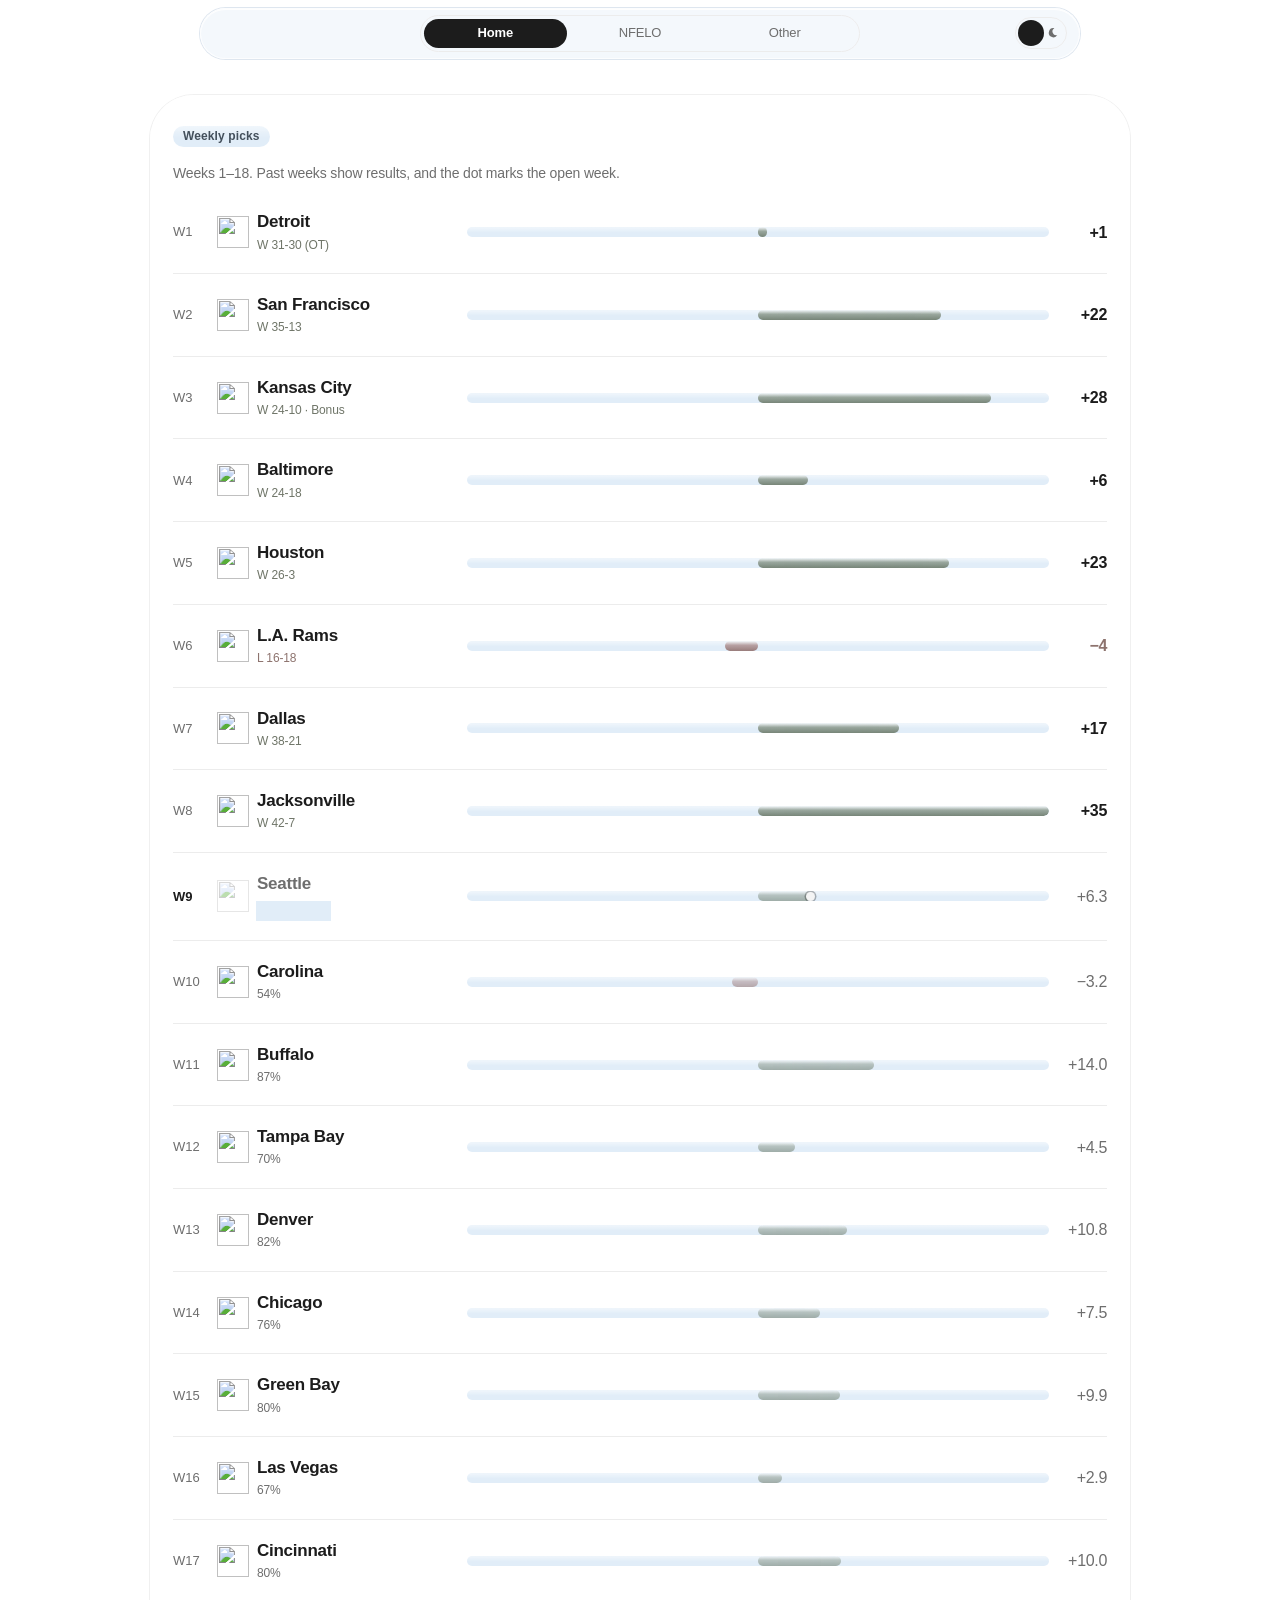
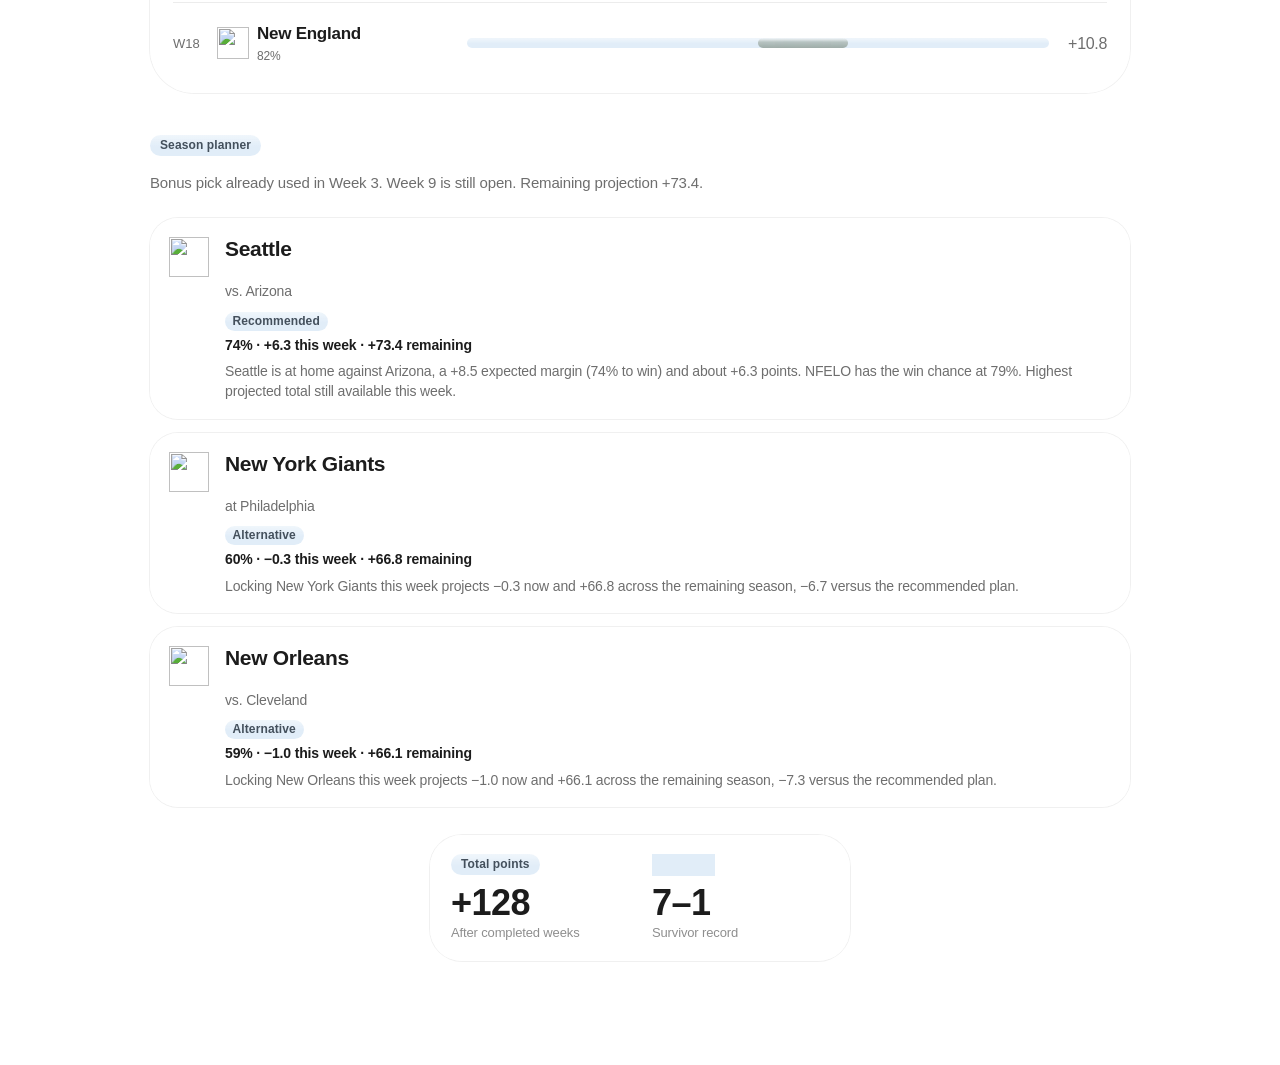
==== commit 7ac611af: "Replace the Already used pill with NFELO status dots. Each team gets a muted dot: green if it can st" ====
--- a/index.html
+++ b/index.html
@@ -37,7 +37,7 @@
   </script>
   <link rel="icon" href="favicon.svg" type="image/svg+xml">
   <link rel="shortcut icon" href="favicon.svg">
-  <link rel="stylesheet" href="theme.css?v=20261107w">
+  <link rel="stylesheet" href="theme.css?v=20261107y">
 </head>
 <body>
   <header class="topbar">
@@ -178,6 +178,6 @@
       <div id="modal-body"></div>
     </div>
   </div>
-  <script src="app.js?v=20261107r"></script>
+  <script src="app.js?v=20261107y"></script>
 </body>
 </html>
--- a/theme.css
+++ b/theme.css
@@ -483,9 +483,9 @@
 .matchup-rows { display: grid; gap: 6px; }
 .team-row {
   display: grid;
-  grid-template-columns: 18px 28px minmax(0, 1fr);
+  grid-template-columns: 14px 28px 18px minmax(0, 1fr);
   align-items: center;
-  column-gap: 8px;
+  column-gap: 4px;
   font-size: 15px;
   font-weight: 600;
   letter-spacing: -0.012em;
@@ -497,6 +497,7 @@
   font-weight: 400;
   text-align: right;
 }
+.team-row > span:last-child { white-space: nowrap; }
 .team-row img,
 .matchup img,
 .h-7 { width: 28px; height: 28px; object-fit: contain; }
@@ -1337,4 +1338,28 @@
   box-shadow: none;
   color: #d7dee6;
 }
-
+.status-dot {
+  display: grid;
+  place-items: center;
+  width: 18px;
+  height: 18px;
+  border-radius: 50%;
+}
+.status-dot-core {
+  width: 7px;
+  height: 7px;
+  border-radius: 50%;
+}
+.status-dot.is-pick { background: rgba(176, 190, 166, 0.55); }
+.status-dot.is-pick .status-dot-core { background: #6d7b66; }
+.status-dot.is-used { background: rgba(214, 168, 162, 0.55); }
+.status-dot.is-used .status-dot-core { background: #6f4540; }
+.status-dot.is-pass { background: rgba(214, 184, 140, 0.55); }
+.status-dot.is-pass .status-dot-core { background: #8a6844; }
+[data-theme="dark"] .status-dot.is-pick { background: rgba(140, 158, 132, 0.28); }
+[data-theme="dark"] .status-dot.is-pick .status-dot-core { background: #c5d0bc; }
+[data-theme="dark"] .status-dot.is-used { background: rgba(168, 120, 114, 0.32); }
+[data-theme="dark"] .status-dot.is-used .status-dot-core { background: #f0d2ce; }
+[data-theme="dark"] .status-dot.is-pass { background: rgba(176, 146, 96, 0.3); }
+[data-theme="dark"] .status-dot.is-pass .status-dot-core { background: #e6c89a; }
+
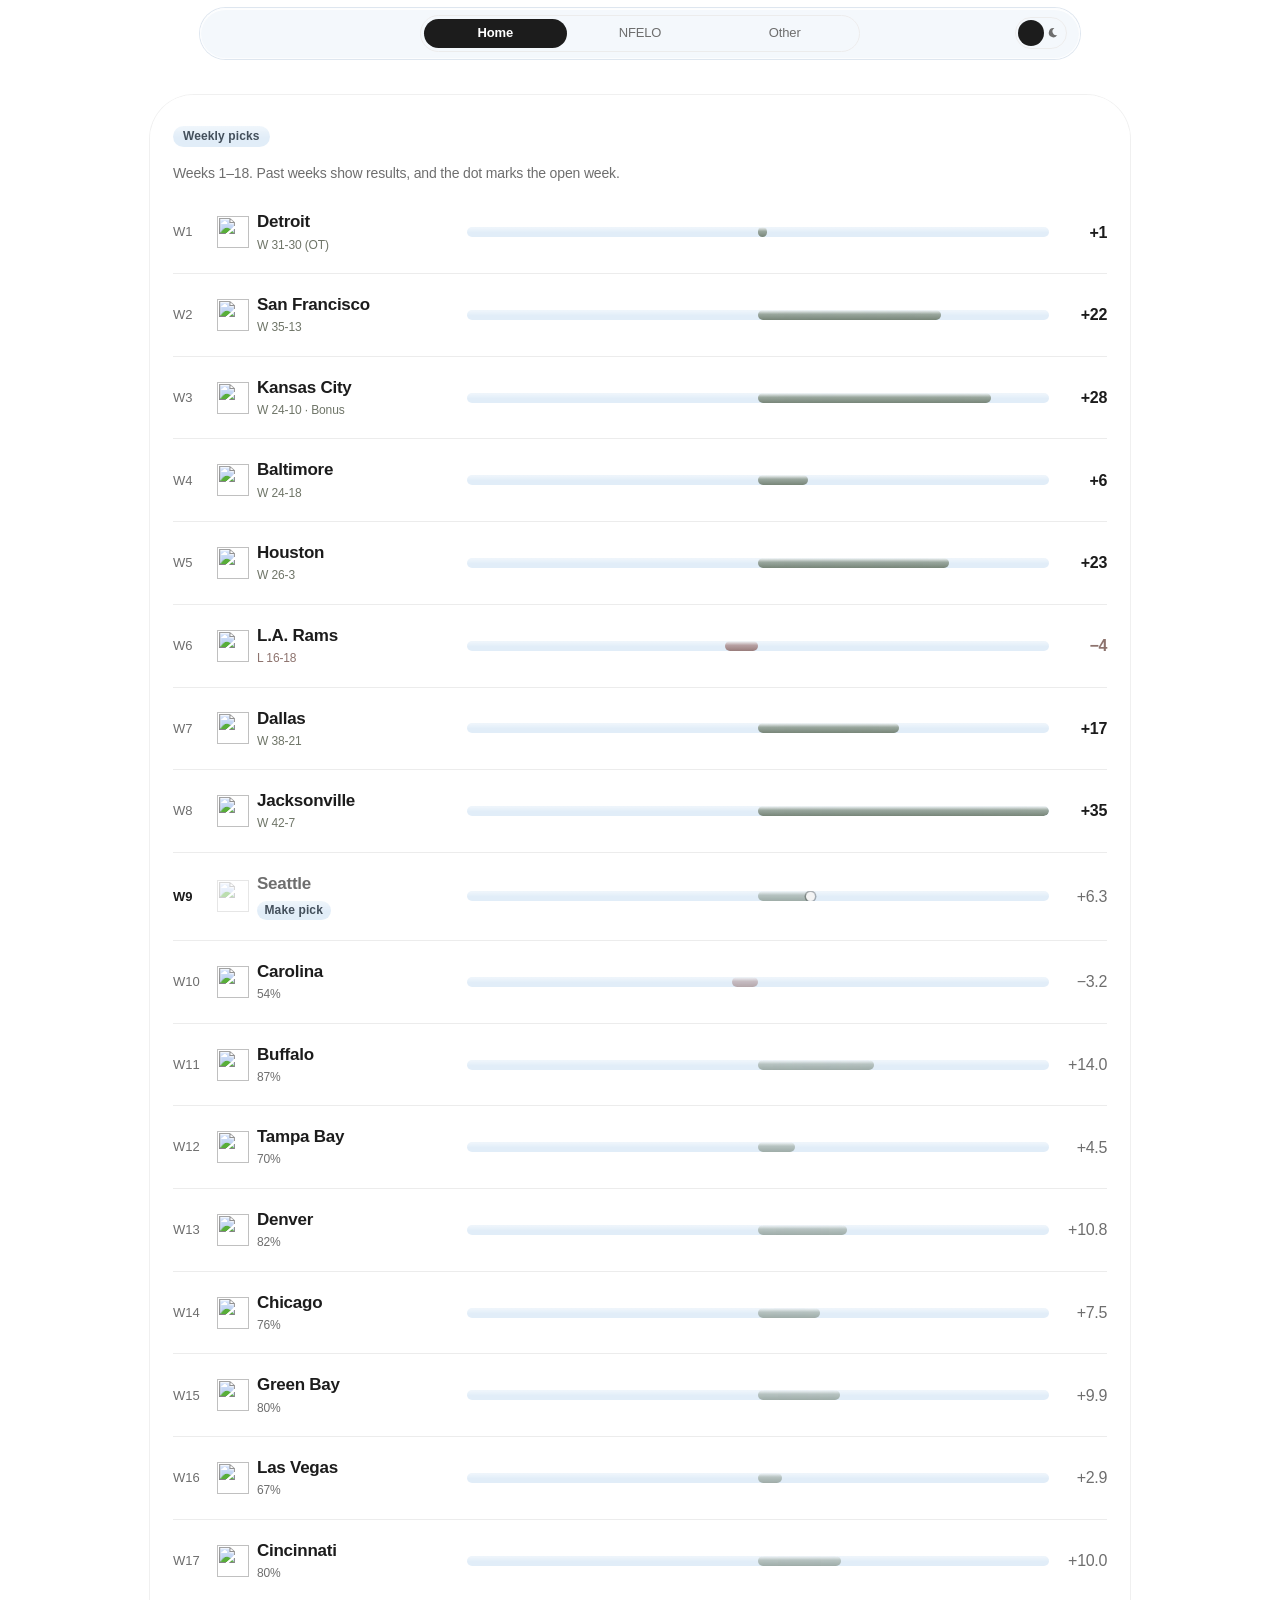
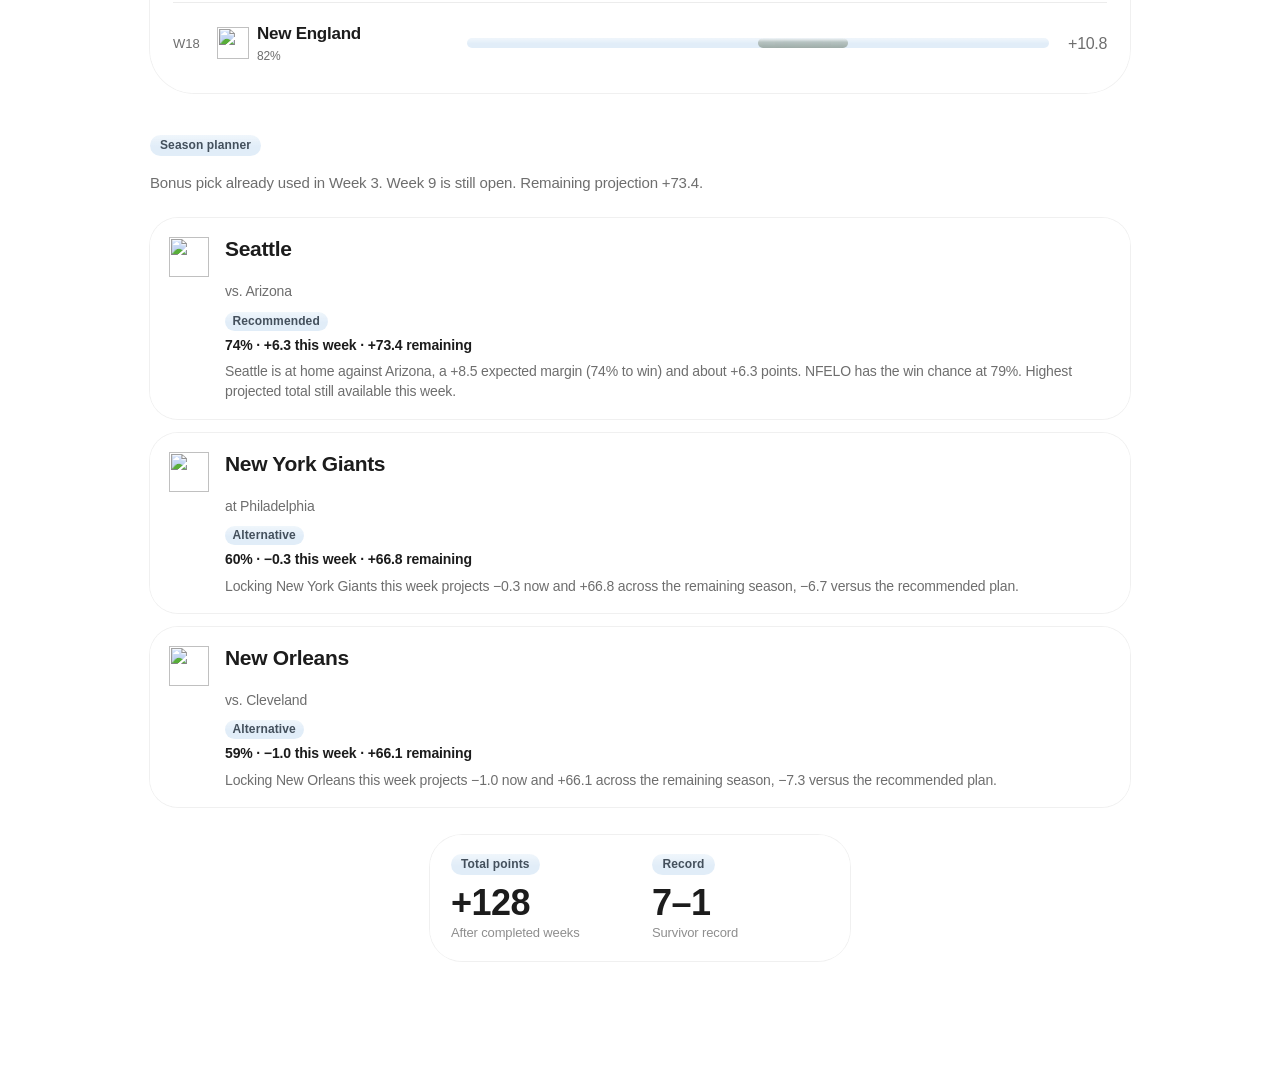
==== commit 38ef4242: "Put one saturated status dot under each NFELO score. Green means that favorite is still available to" ====
--- a/index.html
+++ b/index.html
@@ -37,7 +37,7 @@
   </script>
   <link rel="icon" href="favicon.svg" type="image/svg+xml">
   <link rel="shortcut icon" href="favicon.svg">
-  <link rel="stylesheet" href="theme.css?v=20261107y">
+  <link rel="stylesheet" href="theme.css?v=20261107z">
 </head>
 <body>
   <header class="topbar">
@@ -178,6 +178,6 @@
       <div id="modal-body"></div>
     </div>
   </div>
-  <script src="app.js?v=20261107y"></script>
+  <script src="app.js?v=20261107z"></script>
 </body>
 </html>
--- a/theme.css
+++ b/theme.css
@@ -483,9 +483,9 @@
 .matchup-rows { display: grid; gap: 6px; }
 .team-row {
   display: grid;
-  grid-template-columns: 14px 28px 18px minmax(0, 1fr);
+  grid-template-columns: 18px 28px minmax(0, 1fr);
   align-items: center;
-  column-gap: 4px;
+  column-gap: 8px;
   font-size: 15px;
   font-weight: 600;
   letter-spacing: -0.012em;
@@ -497,7 +497,6 @@
   font-weight: 400;
   text-align: right;
 }
-.team-row > span:last-child { white-space: nowrap; }
 .team-row img,
 .matchup img,
 .h-7 { width: 28px; height: 28px; object-fit: contain; }
@@ -518,7 +517,12 @@
   border-radius: inherit;
   background: var(--blue);
 }
-.match-prob { text-align: right; }
+.match-prob {
+  display: flex;
+  flex-direction: column;
+  align-items: center;
+  text-align: center;
+}
 .match-prob strong {
   display: block;
   font-family: var(--display);
@@ -1341,25 +1345,26 @@
 .status-dot {
   display: grid;
   place-items: center;
-  width: 18px;
-  height: 18px;
+  width: 28px;
+  height: 28px;
+  margin-top: 10px;
   border-radius: 50%;
 }
 .status-dot-core {
-  width: 7px;
-  height: 7px;
+  width: 12px;
+  height: 12px;
   border-radius: 50%;
 }
-.status-dot.is-pick { background: rgba(176, 190, 166, 0.55); }
-.status-dot.is-pick .status-dot-core { background: #6d7b66; }
-.status-dot.is-used { background: rgba(214, 168, 162, 0.55); }
-.status-dot.is-used .status-dot-core { background: #6f4540; }
-.status-dot.is-pass { background: rgba(214, 184, 140, 0.55); }
-.status-dot.is-pass .status-dot-core { background: #8a6844; }
-[data-theme="dark"] .status-dot.is-pick { background: rgba(140, 158, 132, 0.28); }
-[data-theme="dark"] .status-dot.is-pick .status-dot-core { background: #c5d0bc; }
-[data-theme="dark"] .status-dot.is-used { background: rgba(168, 120, 114, 0.32); }
-[data-theme="dark"] .status-dot.is-used .status-dot-core { background: #f0d2ce; }
-[data-theme="dark"] .status-dot.is-pass { background: rgba(176, 146, 96, 0.3); }
-[data-theme="dark"] .status-dot.is-pass .status-dot-core { background: #e6c89a; }
-
+.status-dot.is-pick { background: rgba(31, 173, 74, 0.28); }
+.status-dot.is-pick .status-dot-core { background: #1fad4a; }
+.status-dot.is-used { background: rgba(224, 35, 35, 0.22); }
+.status-dot.is-used .status-dot-core { background: #e02323; }
+.status-dot.is-pass { background: rgba(240, 138, 18, 0.26); }
+.status-dot.is-pass .status-dot-core { background: #f08a12; }
+[data-theme="dark"] .status-dot.is-pick { background: rgba(61, 222, 114, 0.28); }
+[data-theme="dark"] .status-dot.is-pick .status-dot-core { background: #3dde72; }
+[data-theme="dark"] .status-dot.is-used { background: rgba(255, 77, 77, 0.28); }
+[data-theme="dark"] .status-dot.is-used .status-dot-core { background: #ff4d4d; }
+[data-theme="dark"] .status-dot.is-pass { background: rgba(255, 159, 26, 0.28); }
+[data-theme="dark"] .status-dot.is-pass .status-dot-core { background: #ff9f1a; }
+
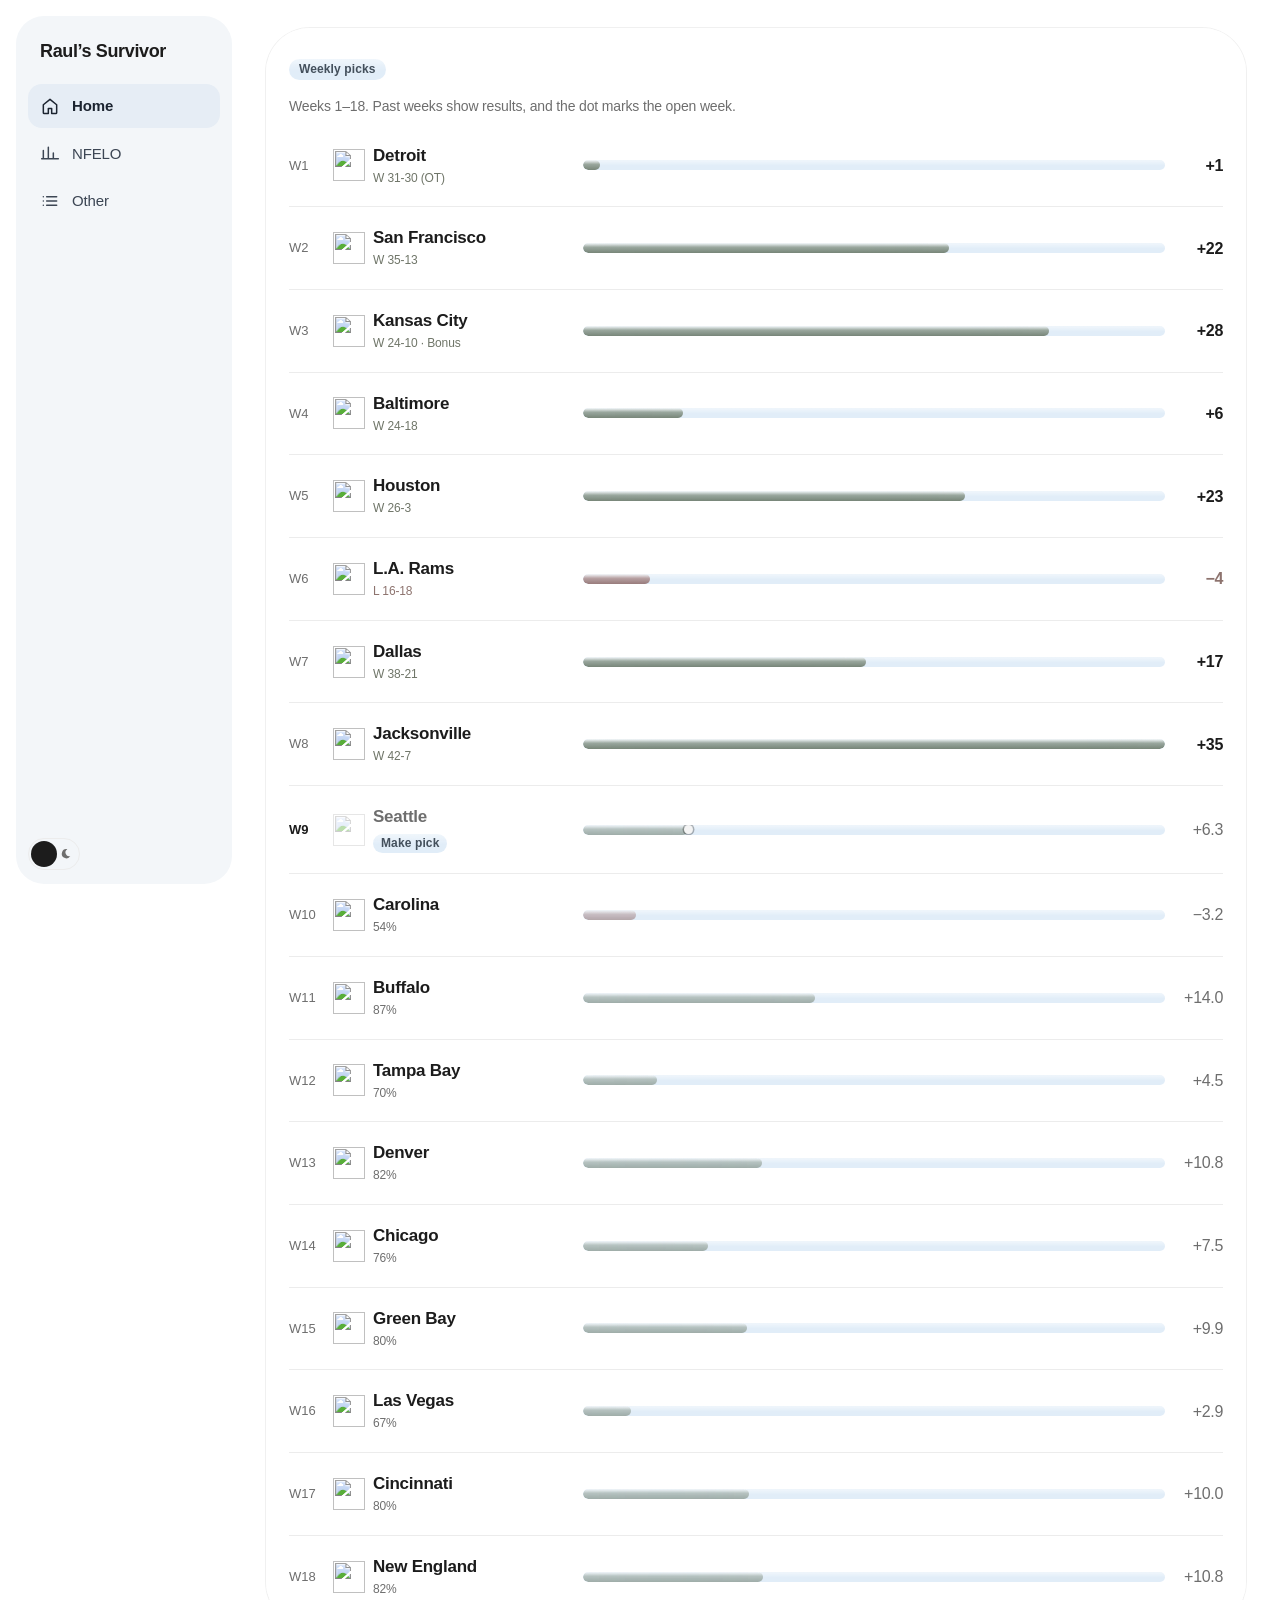
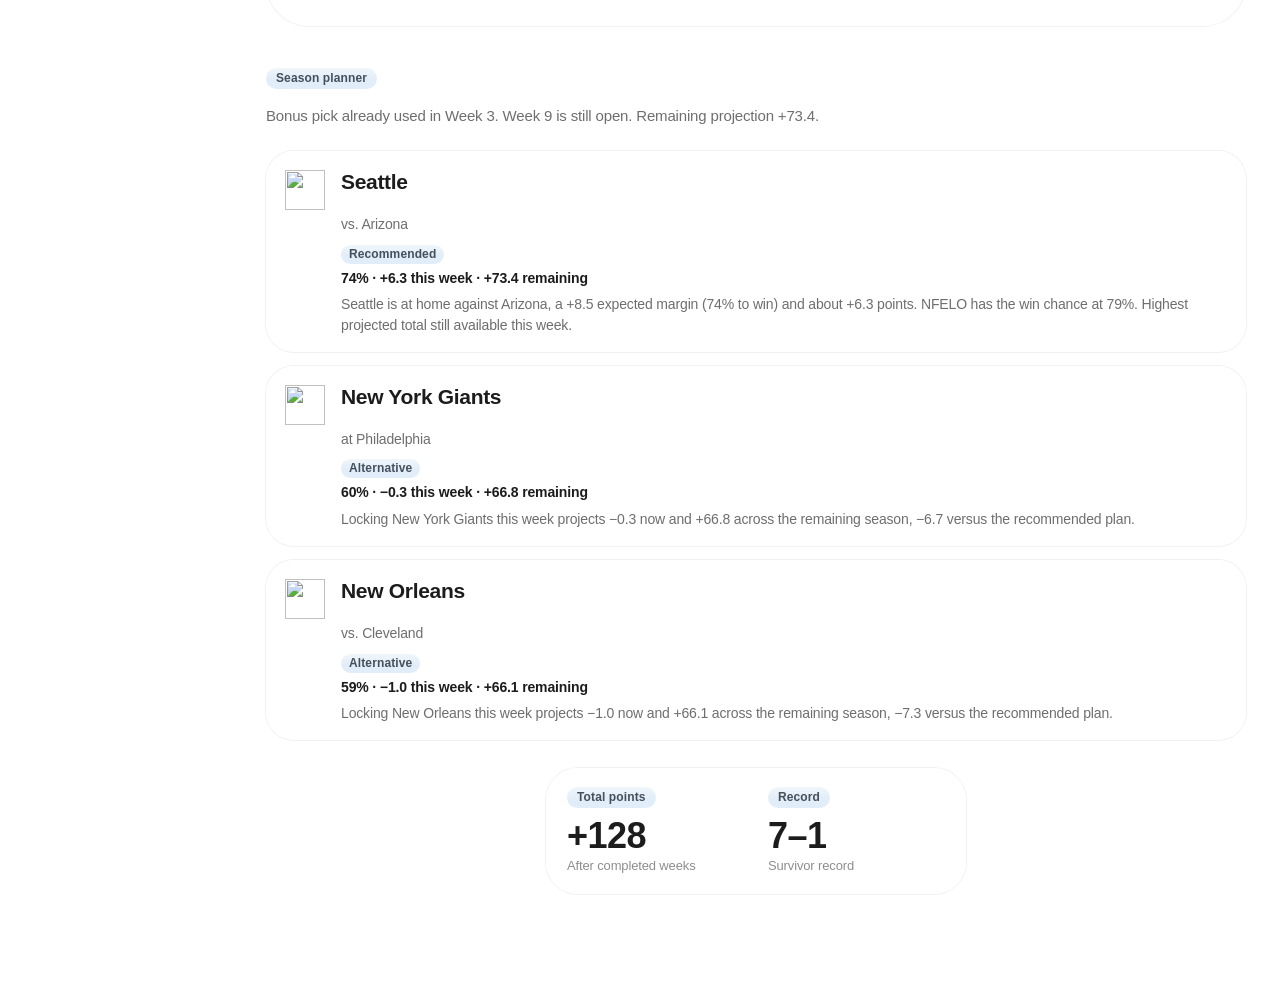
==== commit 8f845004: "Add a simple sidebar and one-way points bars. The floating top bar is replaced by a side panel. Week" ====
--- a/index.html
+++ b/index.html
@@ -37,21 +37,29 @@
   </script>
   <link rel="icon" href="favicon.svg" type="image/svg+xml">
   <link rel="shortcut icon" href="favicon.svg">
-  <link rel="stylesheet" href="theme.css?v=20261107z">
+  <link rel="stylesheet" href="theme.css?v=20261107aa">
 </head>
 <body>
-  <header class="topbar">
-    <button type="button" class="nav-menu" aria-expanded="false" aria-controls="site-nav" aria-label="Open menu">
+  <div class="app-frame">
+    <button type="button" class="sidebar-toggle" aria-expanded="false" aria-controls="site-nav" aria-label="Open menu">
       <span class="nav-menu-icon" aria-hidden="true"></span>
     </button>
-    <div class="masthead">
+    <div class="sidebar-scrim" hidden></div>
+    <aside class="sidebar" id="site-nav">
       <a class="wordmark" href="#home">Raul’s Survivor</a>
-      <nav class="tabbar" id="site-nav" aria-label="Sections">
-        <div class="tabbar-pill" role="tablist">
-          <a class="tab is-active" href="#home" data-tab="home" aria-current="page">Home</a>
-          <a class="tab" href="#nfelo" data-tab="nfelo">NFELO</a>
-          <a class="tab" href="#other" data-tab="other">Other</a>
-        </div>
+      <nav class="tabbar" aria-label="Sections">
+        <a class="tab is-active" href="#home" data-tab="home" aria-current="page">
+          <svg class="nav-icon" viewBox="0 0 24 24" aria-hidden="true"><path d="M4 10.5 12 4l8 6.5V20a1 1 0 0 1-1 1h-5v-6H10v6H5a1 1 0 0 1-1-1z" fill="none" stroke="currentColor" stroke-width="1.8" stroke-linejoin="round"></path></svg>
+          <span>Home</span>
+        </a>
+        <a class="tab" href="#nfelo" data-tab="nfelo">
+          <svg class="nav-icon" viewBox="0 0 24 24" aria-hidden="true"><path d="M4 19V9M10 19V5M16 19v-7M22 19H2" fill="none" stroke="currentColor" stroke-width="1.8" stroke-linecap="round"></path></svg>
+          <span>NFELO</span>
+        </a>
+        <a class="tab" href="#other" data-tab="other">
+          <svg class="nav-icon" viewBox="0 0 24 24" aria-hidden="true"><path d="M8 7h12M8 12h12M8 17h12M4 7h.01M4 12h.01M4 17h.01" fill="none" stroke="currentColor" stroke-width="1.8" stroke-linecap="round"></path></svg>
+          <span>Other</span>
+        </a>
       </nav>
       <button type="button" class="theme-switch" role="switch" aria-checked="false" aria-label="Dark mode">
     <svg class="theme-icon theme-sun" viewBox="0 0 24 24" aria-hidden="true">
@@ -65,8 +73,7 @@
     </svg>
     <span class="theme-knob" aria-hidden="true"></span>
       </button>
-    </div>
-  </header>
+    </aside>
   <main class="shell">
    <div class="tab-panel" data-panel="home">
 
@@ -168,6 +175,7 @@
      </section>
    </div>
   </main>
+  </div>
   <div id="pick-modal" class="modal-root" hidden>
     <div class="modal-sheet lg-sheet" role="dialog" aria-modal="true" aria-labelledby="modal-title">
       <div class="modal-bar">
@@ -178,6 +186,6 @@
       <div id="modal-body"></div>
     </div>
   </div>
-  <script src="app.js?v=20261107z"></script>
+  <script src="app.js?v=20261107aa"></script>
 </body>
 </html>
--- a/theme.css
+++ b/theme.css
@@ -332,6 +332,7 @@
   position: absolute;
   top: 0;
   bottom: 0;
+  left: 0;
   border: 0;
   border-radius: 999px;
   box-shadow: none;
@@ -1368,3 +1369,187 @@
 [data-theme="dark"] .status-dot.is-pass { background: rgba(255, 159, 26, 0.28); }
 [data-theme="dark"] .status-dot.is-pass .status-dot-core { background: #ff9f1a; }
 
+/* Score stack sits in a quiet frosted card tinted by the status. */
+.match-prob {
+  display: flex;
+  flex-direction: column;
+  align-items: center;
+  justify-content: center;
+  gap: 2px;
+  min-width: 84px;
+  margin-top: 2px;
+  padding: 8px 8px 10px;
+  border: 0;
+  border-radius: 18px;
+  box-shadow: none;
+  text-align: center;
+  background:
+    linear-gradient(180deg, rgba(255, 255, 255, 0.55), rgba(255, 255, 255, 0) 58%),
+    rgba(214, 230, 246, 0.72);
+  -webkit-backdrop-filter: blur(40px) saturate(1.65);
+  backdrop-filter: blur(40px) saturate(1.65);
+}
+.match-prob .status-dot { margin-top: 6px; }
+.match-prob.is-pick {
+  background:
+    linear-gradient(180deg, rgba(255, 255, 255, 0.55), rgba(255, 255, 255, 0) 58%),
+    rgba(31, 173, 74, 0.2);
+}
+.match-prob.is-used {
+  background:
+    linear-gradient(180deg, rgba(255, 255, 255, 0.55), rgba(255, 255, 255, 0) 58%),
+    rgba(224, 35, 35, 0.16);
+}
+.match-prob.is-pass {
+  background:
+    linear-gradient(180deg, rgba(255, 255, 255, 0.55), rgba(255, 255, 255, 0) 58%),
+    rgba(240, 138, 18, 0.2);
+}
+[data-theme="dark"] .match-prob,
+[data-theme="dark"] .match-prob.is-pick,
+[data-theme="dark"] .match-prob.is-used,
+[data-theme="dark"] .match-prob.is-pass {
+  box-shadow: none;
+  border: 0;
+}
+[data-theme="dark"] .match-prob.is-pick {
+  background:
+    linear-gradient(180deg, rgba(255, 255, 255, 0.14), rgba(255, 255, 255, 0) 55%),
+    rgba(18, 72, 36, 0.82);
+}
+[data-theme="dark"] .match-prob.is-used {
+  background:
+    linear-gradient(180deg, rgba(255, 255, 255, 0.14), rgba(255, 255, 255, 0) 55%),
+    rgba(92, 18, 18, 0.84);
+}
+[data-theme="dark"] .match-prob.is-pass {
+  background:
+    linear-gradient(180deg, rgba(255, 255, 255, 0.14), rgba(255, 255, 255, 0) 55%),
+    rgba(92, 52, 12, 0.84);
+}
+
+/* Simple left sidebar. The floating top bar is no longer in the page. */
+.app-frame {
+  min-height: 100vh;
+}
+.sidebar-toggle {
+  display: none;
+}
+.sidebar {
+  display: flex;
+  flex-direction: column;
+  gap: 6px;
+  padding: 18px 12px 14px;
+  border: 0;
+  border-radius: 28px;
+  background: #f3f6f9;
+}
+[data-theme="dark"] .sidebar {
+  background: #0c0c0c;
+  box-shadow: inset 0 0 0 1px rgba(255, 255, 255, 0.06);
+}
+.sidebar .wordmark {
+  display: block;
+  margin: 0;
+  padding: 8px 12px 16px;
+  color: var(--ink);
+  font-size: 18px;
+  font-weight: 650;
+  letter-spacing: -0.02em;
+  text-decoration: none;
+}
+.sidebar .wordmark:hover { text-decoration: none; color: var(--ink); }
+.sidebar .tabbar {
+  display: flex;
+  flex-direction: column;
+  gap: 4px;
+  width: auto;
+  flex: 0 0 auto;
+}
+.sidebar .tab {
+  display: flex;
+  align-items: center;
+  gap: 12px;
+  width: auto;
+  margin: 0;
+  padding: 11px 12px;
+  border-radius: 14px;
+  background: transparent;
+  color: #3c4654;
+  font-size: 15px;
+  font-weight: 500;
+  text-decoration: none;
+}
+.sidebar .tab:hover { color: #1c2430; text-decoration: none; background: rgba(255, 255, 255, 0.55); }
+.sidebar .tab.is-active {
+  background: #e6edf5;
+  color: #1c2430;
+  font-weight: 600;
+}
+[data-theme="dark"] .sidebar .tab { color: #d7d7d7; }
+[data-theme="dark"] .sidebar .tab:hover { color: #f5f5f5; background: rgba(255, 255, 255, 0.05); }
+[data-theme="dark"] .sidebar .tab.is-active { background: rgba(255, 255, 255, 0.08); color: #f5f5f5; }
+.nav-icon { width: 20px; height: 20px; flex: 0 0 auto; }
+.sidebar .theme-switch { margin-top: auto; align-self: flex-start; }
+.sidebar-scrim[hidden] { display: none; }
+.app-frame .shell { width: min(980px, calc(100% - 28px)); padding-top: 20px; }
+
+@media (min-width: 700px) {
+  .app-frame {
+    display: grid;
+    grid-template-columns: 232px minmax(0, 1fr);
+    align-items: start;
+  }
+  .sidebar-toggle, .sidebar-scrim { display: none; }
+  .sidebar {
+    position: sticky;
+    top: 16px;
+    height: calc(100vh - 32px);
+    margin: 16px 0 16px 16px;
+  }
+}
+@media (max-width: 699px) {
+  .app-frame { display: block; }
+  .sidebar-toggle {
+    display: inline-flex;
+    align-items: center;
+    justify-content: center;
+    position: fixed;
+    z-index: 25;
+    top: 12px;
+    left: 12px;
+    width: 44px;
+    height: 44px;
+    padding: 0;
+    border: 0;
+    border-radius: 14px;
+    background: #f3f6f9;
+    color: var(--ink);
+    cursor: pointer;
+  }
+  [data-theme="dark"] .sidebar-toggle { background: #141414; color: #f5f5f5; }
+  .sidebar-scrim {
+    position: fixed;
+    z-index: 35;
+    inset: 0;
+    background: rgba(0, 0, 0, 0.45);
+  }
+  .sidebar {
+    position: fixed;
+    z-index: 40;
+    top: 0;
+    bottom: 0;
+    left: 0;
+    width: min(280px, 86vw);
+    margin: 0;
+    border-radius: 0 24px 24px 0;
+    transform: translateX(-105%);
+    transition: transform 180ms ease;
+  }
+  .app-frame.is-nav-open .sidebar { transform: none; }
+  .app-frame .shell { width: min(100% - 20px, 980px); padding-top: 68px; }
+}
+@media (prefers-reduced-motion: reduce) {
+  .sidebar { transition: none; }
+}
+
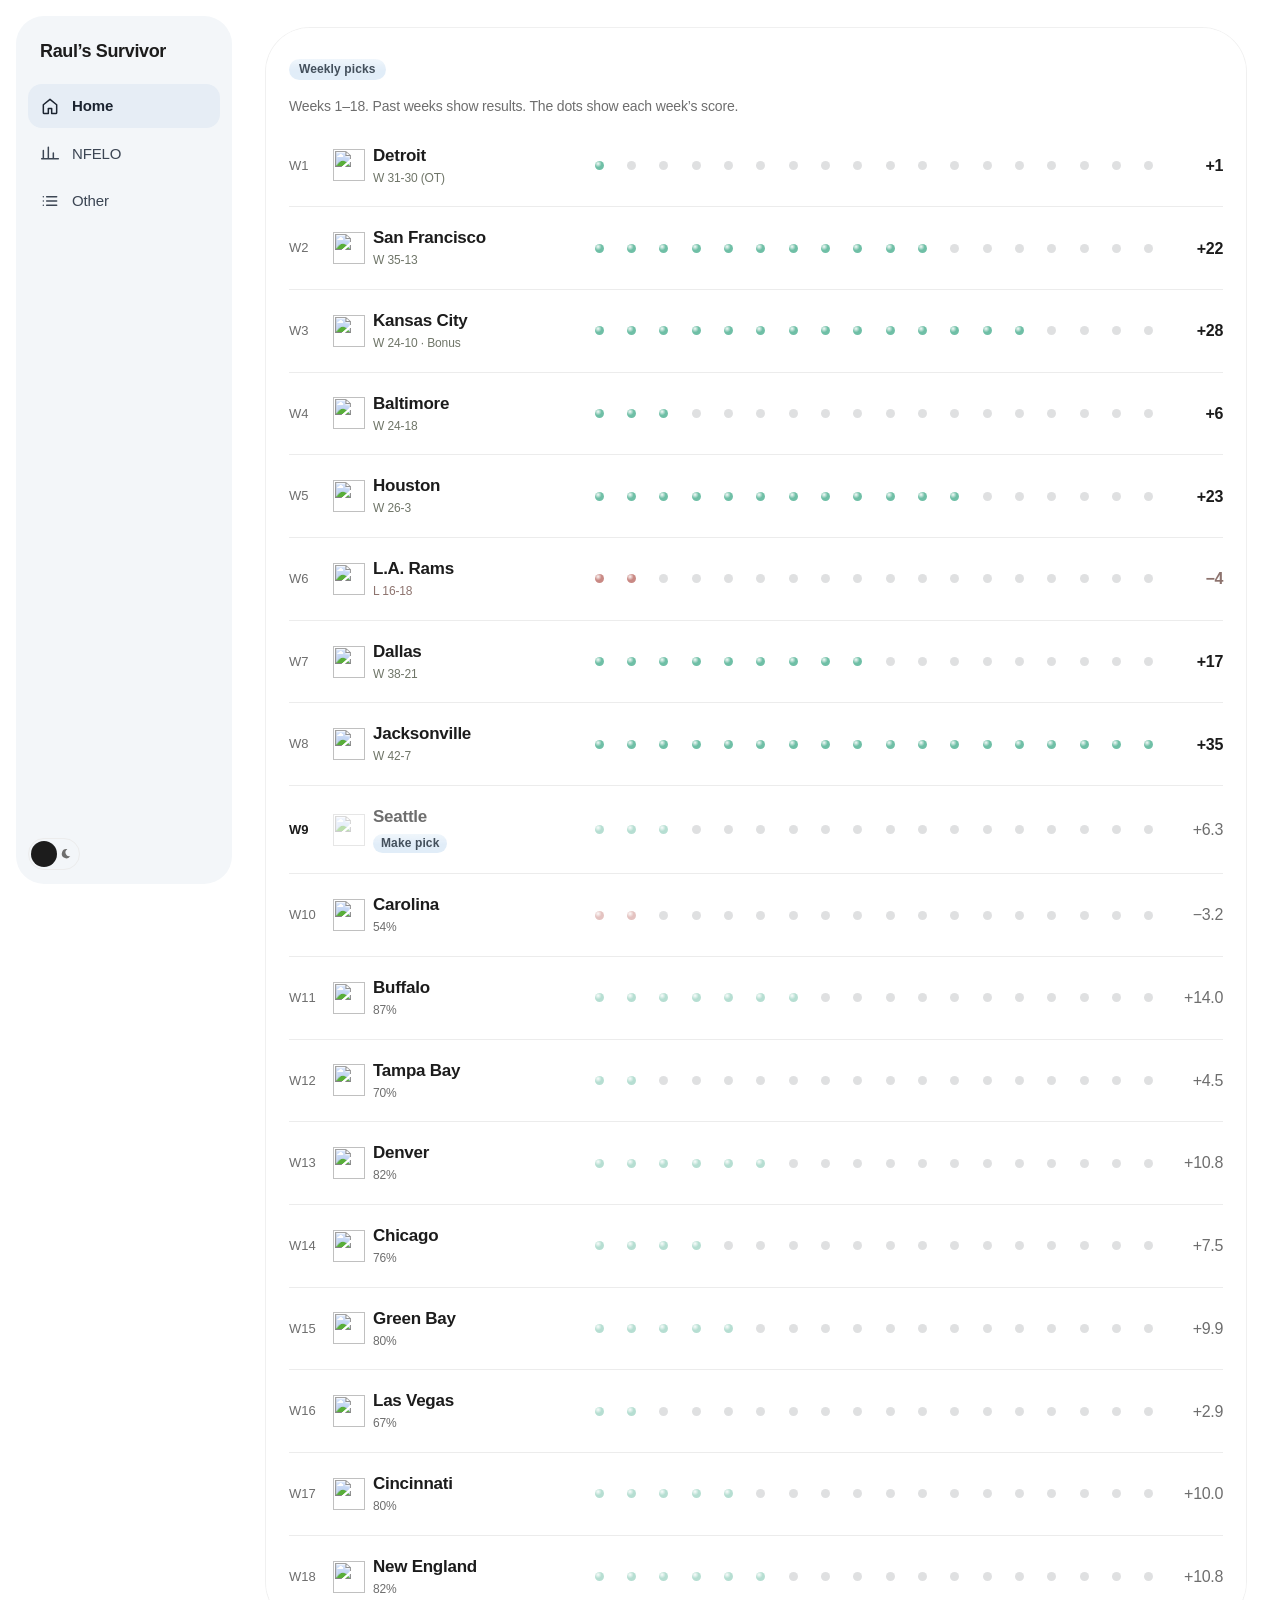
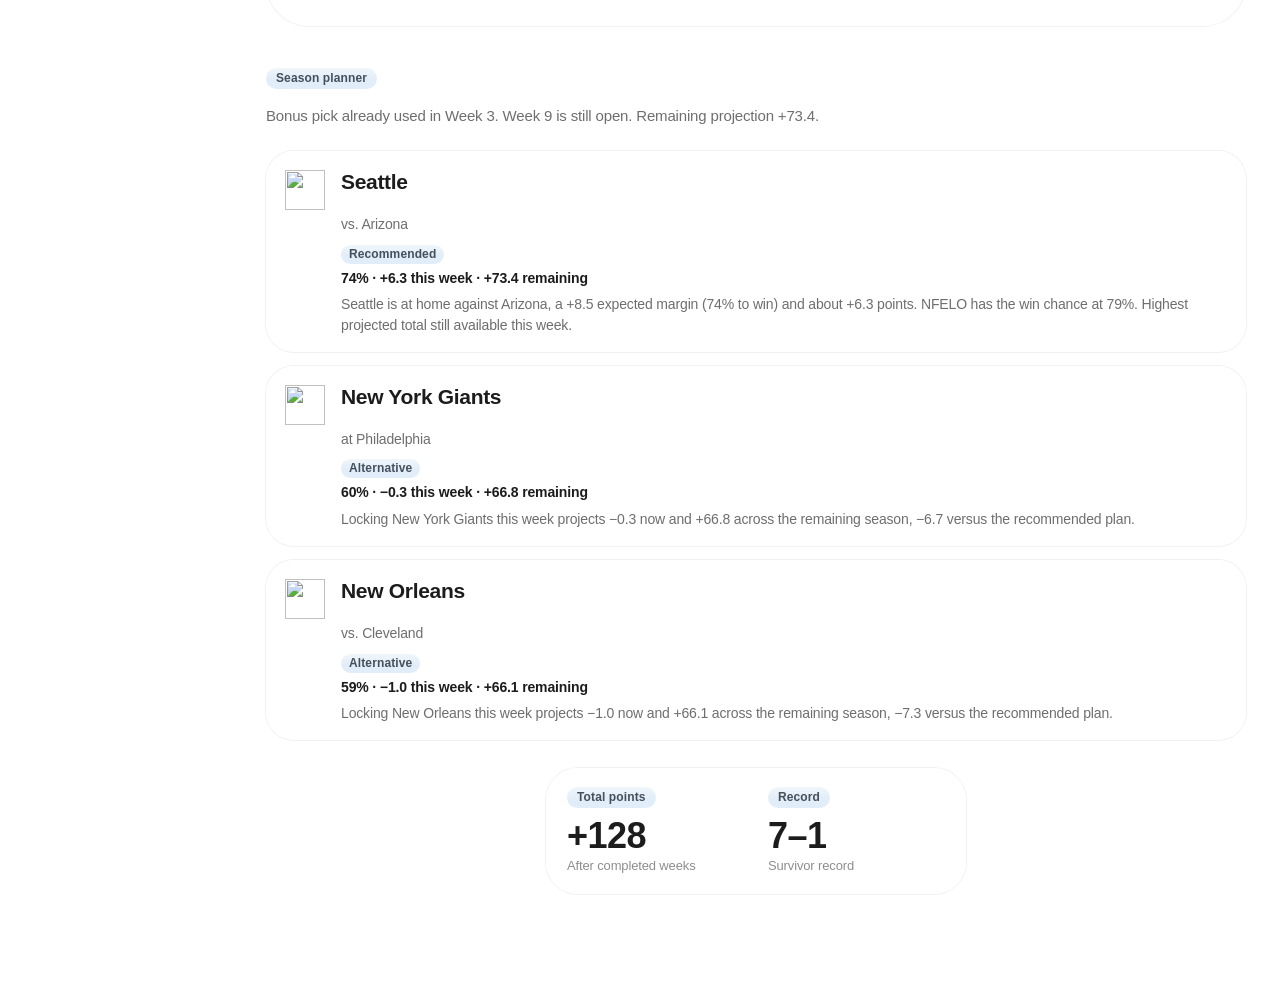
==== commit 237c05fc: "Replace weekly points bars with LED dots. Each week is a row of mint or dusty-rose dots on a shared " ====
--- a/index.html
+++ b/index.html
@@ -37,7 +37,7 @@
   </script>
   <link rel="icon" href="favicon.svg" type="image/svg+xml">
   <link rel="shortcut icon" href="favicon.svg">
-  <link rel="stylesheet" href="theme.css?v=20261107aa">
+  <link rel="stylesheet" href="theme.css?v=20261107ac">
 </head>
 <body>
   <div class="app-frame">
@@ -81,7 +81,7 @@
       <div class="section-head">
         <div>
           <h2 id="weekly">Weekly picks</h2>
-          <p class="hint">Weeks 1–18. Past weeks show results, and the dot marks the open week.</p>
+          <p class="hint">Weeks 1–18. Past weeks show results. The dots show each week’s score.</p>
         </div>
       </div>
       <div id="calendar" class="calendar" aria-live="polite"></div>
@@ -186,6 +186,6 @@
       <div id="modal-body"></div>
     </div>
   </div>
-  <script src="app.js?v=20261107aa"></script>
+  <script src="app.js?v=20261107ac"></script>
 </body>
 </html>
--- a/theme.css
+++ b/theme.css
@@ -301,72 +301,48 @@
 .wx-pts.is-neg { color: #7a6562; }
 .wx-pts.is-proj { color: var(--muted); font-weight: 500; }
 [data-theme="dark"] .wx-pts.is-neg { color: #d7c7c4; }
-.wx-track {
-  position: relative;
-  left: auto;
-  right: auto;
-  bottom: auto;
-  height: 10px;
-  margin: 0;
+.wx-leds {
+  display: grid;
+  grid-template-columns: repeat(var(--slots), minmax(0, 1fr));
+  align-items: center;
+  justify-items: center;
+  min-width: 0;
+  height: 14px;
   border: 0;
-  border-radius: 999px;
+  background: none;
+  box-shadow: none;
+  pointer-events: none;
+}
+.wx-led {
+  width: min(9px, 72%);
+  aspect-ratio: 1;
+  border-radius: 50%;
+  background: rgba(28, 36, 46, 0.14);
+  box-shadow: none;
+}
+.wx-led.is-on {
   background:
-    linear-gradient(180deg, rgba(255, 255, 255, 0.5), rgba(255, 255, 255, 0) 58%),
-    rgba(214, 230, 246, 0.72);
-  box-shadow: none;
-  -webkit-backdrop-filter: blur(40px) saturate(1.65);
-  backdrop-filter: blur(40px) saturate(1.65);
-  pointer-events: none;
-  overflow: hidden;
-}
-[data-theme="dark"] .wx-track {
-  border: 0;
+    radial-gradient(circle at 34% 30%, rgba(255, 255, 255, 0.92), rgba(255, 255, 255, 0) 42%),
+    #6fbfa6;
+}
+.wx-leds.is-loss .wx-led.is-on {
   background:
-    linear-gradient(180deg, rgba(255, 255, 255, 0.16), rgba(255, 255, 255, 0) 55%),
-    rgba(18, 26, 40, 0.74);
-  box-shadow: none;
-}
-.wx-zero { display: none; }
-.wx-bar {
-  display: block;
-  position: absolute;
-  top: 0;
-  bottom: 0;
-  left: 0;
-  border: 0;
-  border-radius: 999px;
-  box-shadow: none;
-  -webkit-backdrop-filter: blur(40px) saturate(1.65);
-  backdrop-filter: blur(40px) saturate(1.65);
-}
-.wx-bar.pos {
-  background: linear-gradient(180deg, rgba(255, 255, 255, 0.42), rgba(109, 123, 102, 0.62) 42%, rgba(90, 104, 84, 0.78));
-}
-.wx-bar.neg {
-  background: linear-gradient(180deg, rgba(255, 255, 255, 0.4), rgba(154, 109, 105, 0.6) 42%, rgba(130, 88, 84, 0.76));
-}
-.wx-bar.proj { opacity: 0.62; }
-[data-theme="dark"] .wx-bar { box-shadow: none; }
-[data-theme="dark"] .wx-bar.pos {
-  background: linear-gradient(180deg, rgba(255, 255, 255, 0.28), rgba(140, 158, 132, 0.45) 40%, rgba(120, 138, 112, 0.62));
-}
-[data-theme="dark"] .wx-bar.neg {
-  background: linear-gradient(180deg, rgba(255, 255, 255, 0.24), rgba(176, 140, 136, 0.42) 40%, rgba(150, 112, 108, 0.6));
-}
-.wx-dot {
-  position: absolute;
-  top: 50%;
-  width: 9px;
-  height: 9px;
-  margin: -4.5px 0 0 -4.5px;
-  border-radius: 50%;
-  background: #f4f4f4;
-  box-shadow: 0 0 0 1.5px rgba(0, 0, 0, 0.28);
-  z-index: 1;
-}
-[data-theme="dark"] .wx-dot {
-  background: #111111;
-  box-shadow: 0 0 0 1.5px rgba(255, 255, 255, 0.55);
+    radial-gradient(circle at 34% 30%, rgba(255, 255, 255, 0.9), rgba(255, 255, 255, 0) 42%),
+    #c98984;
+}
+.wx-leds.is-proj .wx-led.is-on { opacity: 0.5; }
+[data-theme="dark"] .wx-led { background: rgba(255, 255, 255, 0.14); }
+[data-theme="dark"] .wx-led.is-on {
+  background:
+    radial-gradient(circle at 34% 30%, rgba(255, 255, 255, 0.8), rgba(255, 255, 255, 0) 40%),
+    #6ef0c2;
+  box-shadow: 0 0 7px rgba(110, 240, 194, 0.5);
+}
+[data-theme="dark"] .wx-leds.is-loss .wx-led.is-on {
+  background:
+    radial-gradient(circle at 34% 30%, rgba(255, 255, 255, 0.72), rgba(255, 255, 255, 0) 40%),
+    #e0aaa4;
+  box-shadow: 0 0 7px rgba(210, 150, 146, 0.38);
 }
 
 /* Season planner: stacked stories, not cards */
@@ -1369,8 +1345,11 @@
 [data-theme="dark"] .status-dot.is-pass { background: rgba(255, 159, 26, 0.28); }
 [data-theme="dark"] .status-dot.is-pass .status-dot-core { background: #ff9f1a; }
 
-/* Score stack sits in a quiet frosted card tinted by the status. */
-.match-prob {
+/* Score stack sits in one soft frost card. Status lives only on the disc. */
+.match-prob,
+.match-prob.is-pick,
+.match-prob.is-used,
+.match-prob.is-pass {
   display: flex;
   flex-direction: column;
   align-items: center;
@@ -1384,48 +1363,21 @@
   box-shadow: none;
   text-align: center;
   background:
-    linear-gradient(180deg, rgba(255, 255, 255, 0.55), rgba(255, 255, 255, 0) 58%),
-    rgba(214, 230, 246, 0.72);
+    linear-gradient(180deg, rgba(255, 255, 255, 0.9), rgba(255, 255, 255, 0.35) 58%),
+    rgba(244, 246, 248, 0.96);
   -webkit-backdrop-filter: blur(40px) saturate(1.65);
   backdrop-filter: blur(40px) saturate(1.65);
 }
 .match-prob .status-dot { margin-top: 6px; }
-.match-prob.is-pick {
-  background:
-    linear-gradient(180deg, rgba(255, 255, 255, 0.55), rgba(255, 255, 255, 0) 58%),
-    rgba(31, 173, 74, 0.2);
-}
-.match-prob.is-used {
-  background:
-    linear-gradient(180deg, rgba(255, 255, 255, 0.55), rgba(255, 255, 255, 0) 58%),
-    rgba(224, 35, 35, 0.16);
-}
-.match-prob.is-pass {
-  background:
-    linear-gradient(180deg, rgba(255, 255, 255, 0.55), rgba(255, 255, 255, 0) 58%),
-    rgba(240, 138, 18, 0.2);
-}
 [data-theme="dark"] .match-prob,
 [data-theme="dark"] .match-prob.is-pick,
 [data-theme="dark"] .match-prob.is-used,
 [data-theme="dark"] .match-prob.is-pass {
+  border: 0;
   box-shadow: none;
-  border: 0;
-}
-[data-theme="dark"] .match-prob.is-pick {
   background:
-    linear-gradient(180deg, rgba(255, 255, 255, 0.14), rgba(255, 255, 255, 0) 55%),
-    rgba(18, 72, 36, 0.82);
-}
-[data-theme="dark"] .match-prob.is-used {
-  background:
-    linear-gradient(180deg, rgba(255, 255, 255, 0.14), rgba(255, 255, 255, 0) 55%),
-    rgba(92, 18, 18, 0.84);
-}
-[data-theme="dark"] .match-prob.is-pass {
-  background:
-    linear-gradient(180deg, rgba(255, 255, 255, 0.14), rgba(255, 255, 255, 0) 55%),
-    rgba(92, 52, 12, 0.84);
+    linear-gradient(180deg, rgba(255, 255, 255, 0.1), rgba(255, 255, 255, 0) 55%),
+    rgba(255, 255, 255, 0.06);
 }
 
 /* Simple left sidebar. The floating top bar is no longer in the page. */
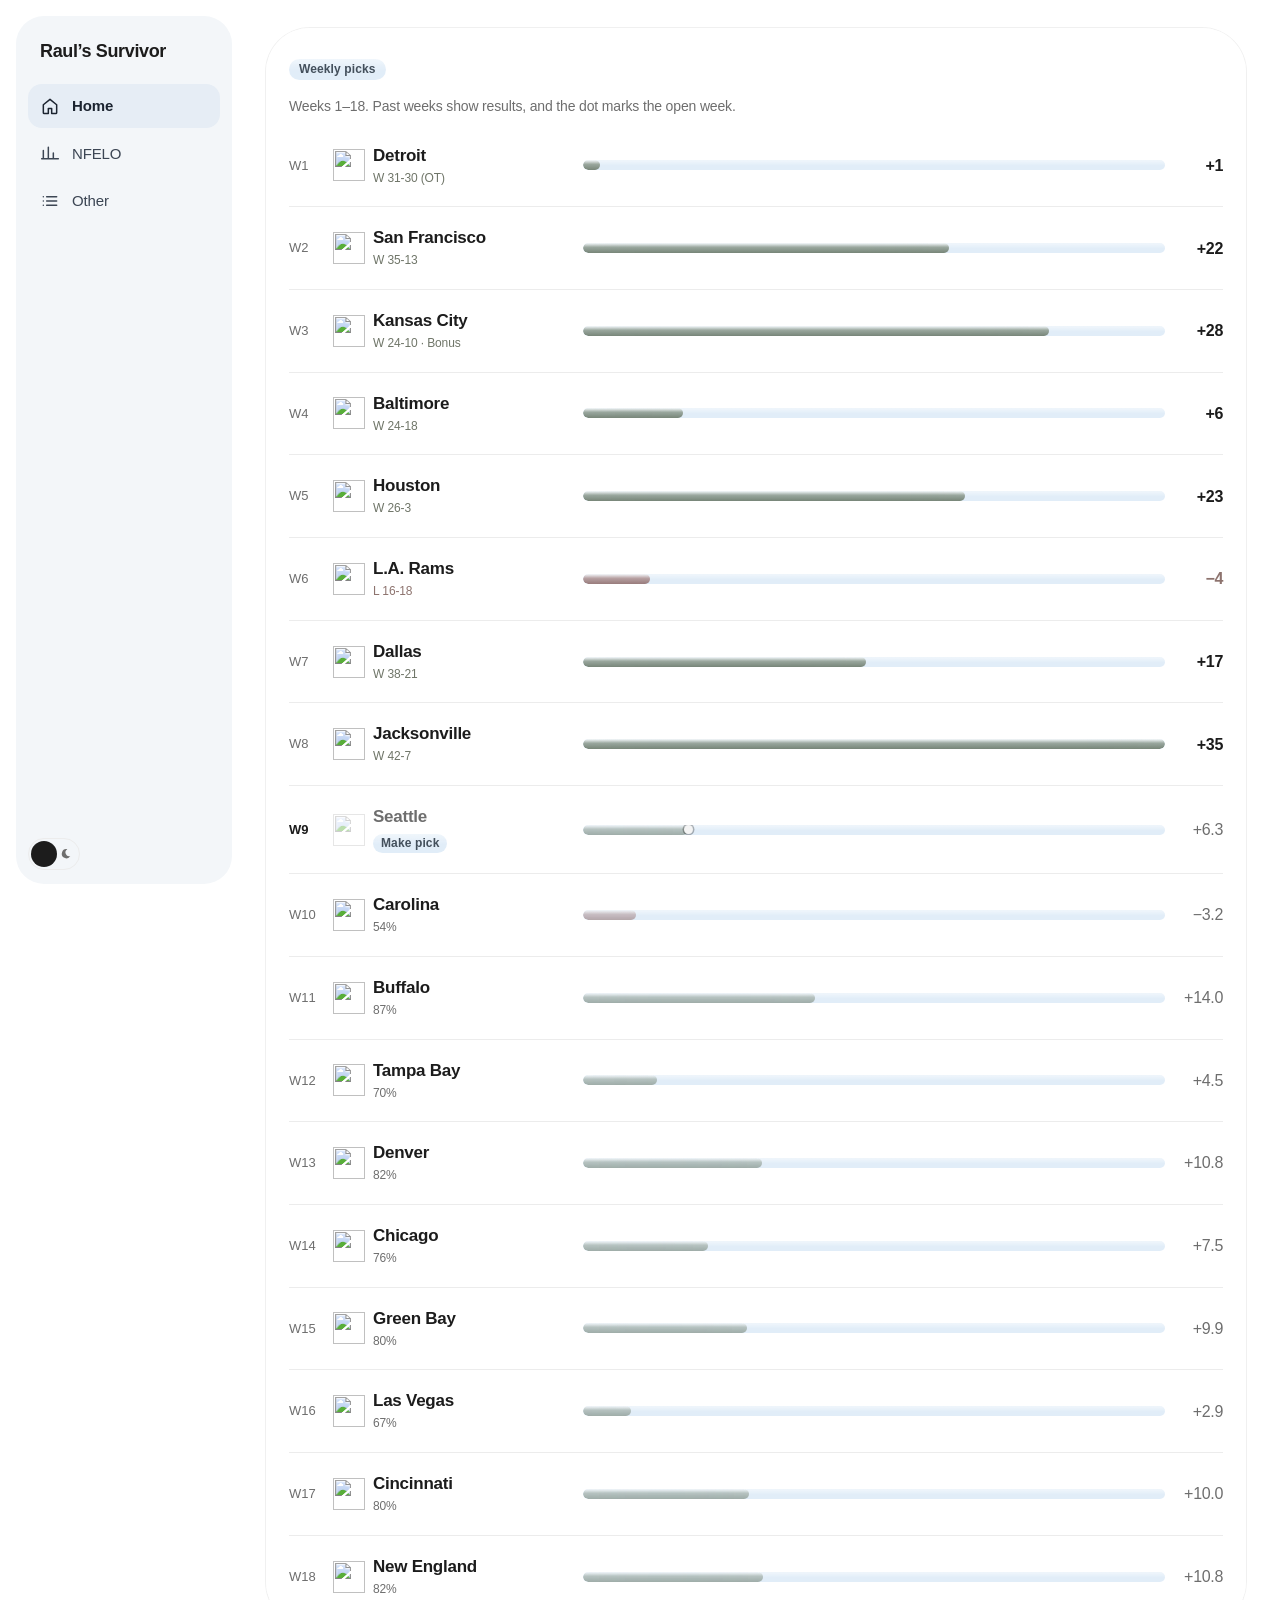
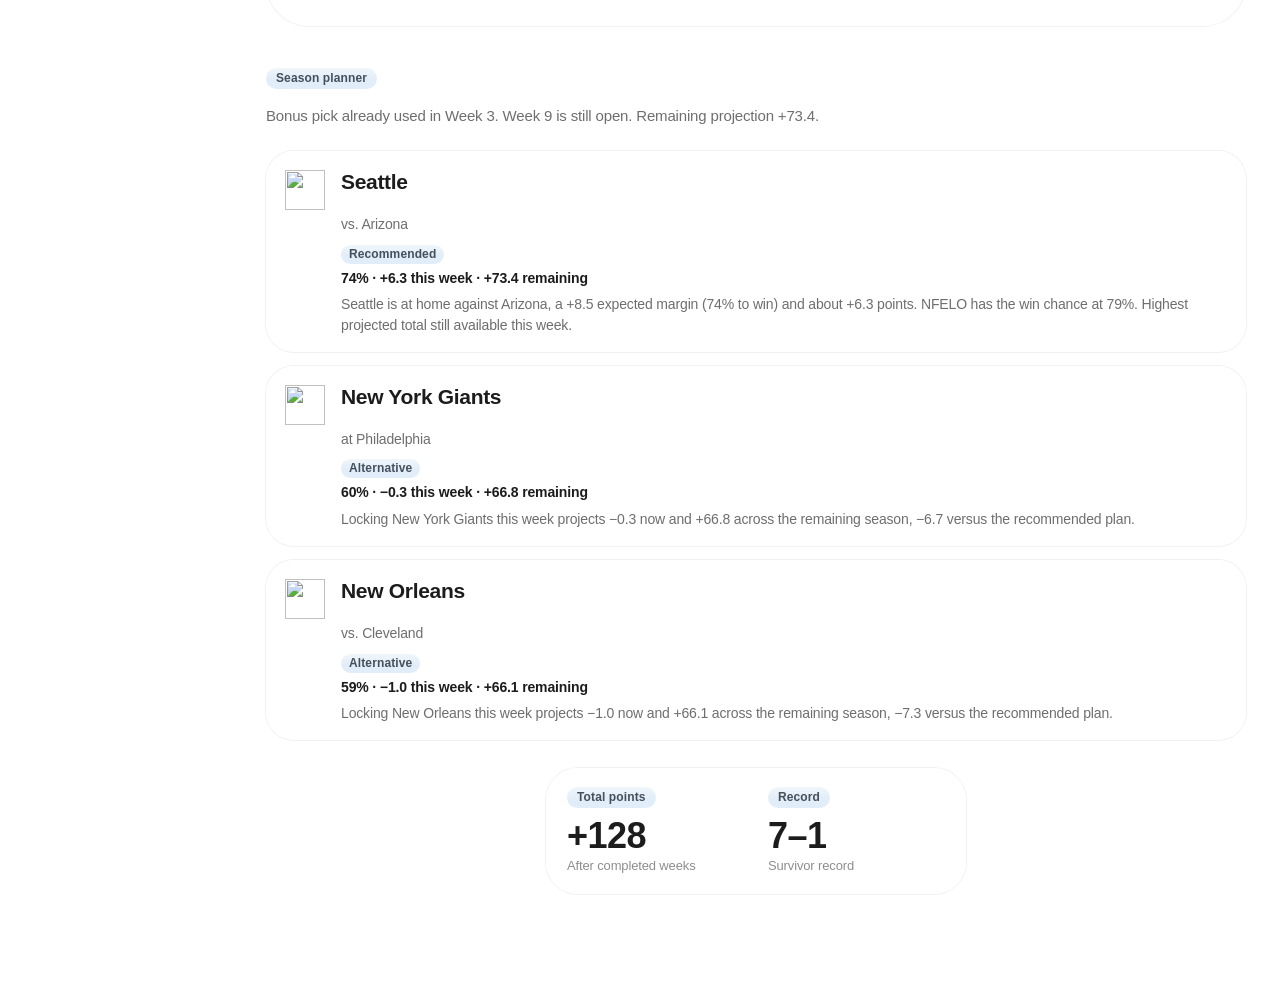
==== commit 50e46f38: "Keep only the soft NFELO score cards. The weekly points bars stay the one-way fills from main. Score" ====
--- a/index.html
+++ b/index.html
@@ -37,7 +37,7 @@
   </script>
   <link rel="icon" href="favicon.svg" type="image/svg+xml">
   <link rel="shortcut icon" href="favicon.svg">
-  <link rel="stylesheet" href="theme.css?v=20261107ac">
+  <link rel="stylesheet" href="theme.css?v=20261107ad">
 </head>
 <body>
   <div class="app-frame">
@@ -81,7 +81,7 @@
       <div class="section-head">
         <div>
           <h2 id="weekly">Weekly picks</h2>
-          <p class="hint">Weeks 1–18. Past weeks show results. The dots show each week’s score.</p>
+          <p class="hint">Weeks 1–18. Past weeks show results, and the dot marks the open week.</p>
         </div>
       </div>
       <div id="calendar" class="calendar" aria-live="polite"></div>
@@ -186,6 +186,6 @@
       <div id="modal-body"></div>
     </div>
   </div>
-  <script src="app.js?v=20261107ac"></script>
+  <script src="app.js?v=20261107aa"></script>
 </body>
 </html>
--- a/theme.css
+++ b/theme.css
@@ -301,48 +301,72 @@
 .wx-pts.is-neg { color: #7a6562; }
 .wx-pts.is-proj { color: var(--muted); font-weight: 500; }
 [data-theme="dark"] .wx-pts.is-neg { color: #d7c7c4; }
-.wx-leds {
-  display: grid;
-  grid-template-columns: repeat(var(--slots), minmax(0, 1fr));
-  align-items: center;
-  justify-items: center;
-  min-width: 0;
-  height: 14px;
-  border: 0;
-  background: none;
+.wx-track {
+  position: relative;
+  left: auto;
+  right: auto;
+  bottom: auto;
+  height: 10px;
+  margin: 0;
+  border: 0;
+  border-radius: 999px;
+  background:
+    linear-gradient(180deg, rgba(255, 255, 255, 0.5), rgba(255, 255, 255, 0) 58%),
+    rgba(214, 230, 246, 0.72);
   box-shadow: none;
+  -webkit-backdrop-filter: blur(40px) saturate(1.65);
+  backdrop-filter: blur(40px) saturate(1.65);
   pointer-events: none;
-}
-.wx-led {
-  width: min(9px, 72%);
-  aspect-ratio: 1;
+  overflow: hidden;
+}
+[data-theme="dark"] .wx-track {
+  border: 0;
+  background:
+    linear-gradient(180deg, rgba(255, 255, 255, 0.16), rgba(255, 255, 255, 0) 55%),
+    rgba(18, 26, 40, 0.74);
+  box-shadow: none;
+}
+.wx-zero { display: none; }
+.wx-bar {
+  display: block;
+  position: absolute;
+  top: 0;
+  bottom: 0;
+  left: 0;
+  border: 0;
+  border-radius: 999px;
+  box-shadow: none;
+  -webkit-backdrop-filter: blur(40px) saturate(1.65);
+  backdrop-filter: blur(40px) saturate(1.65);
+}
+.wx-bar.pos {
+  background: linear-gradient(180deg, rgba(255, 255, 255, 0.42), rgba(109, 123, 102, 0.62) 42%, rgba(90, 104, 84, 0.78));
+}
+.wx-bar.neg {
+  background: linear-gradient(180deg, rgba(255, 255, 255, 0.4), rgba(154, 109, 105, 0.6) 42%, rgba(130, 88, 84, 0.76));
+}
+.wx-bar.proj { opacity: 0.62; }
+[data-theme="dark"] .wx-bar { box-shadow: none; }
+[data-theme="dark"] .wx-bar.pos {
+  background: linear-gradient(180deg, rgba(255, 255, 255, 0.28), rgba(140, 158, 132, 0.45) 40%, rgba(120, 138, 112, 0.62));
+}
+[data-theme="dark"] .wx-bar.neg {
+  background: linear-gradient(180deg, rgba(255, 255, 255, 0.24), rgba(176, 140, 136, 0.42) 40%, rgba(150, 112, 108, 0.6));
+}
+.wx-dot {
+  position: absolute;
+  top: 50%;
+  width: 9px;
+  height: 9px;
+  margin: -4.5px 0 0 -4.5px;
   border-radius: 50%;
-  background: rgba(28, 36, 46, 0.14);
-  box-shadow: none;
-}
-.wx-led.is-on {
-  background:
-    radial-gradient(circle at 34% 30%, rgba(255, 255, 255, 0.92), rgba(255, 255, 255, 0) 42%),
-    #6fbfa6;
-}
-.wx-leds.is-loss .wx-led.is-on {
-  background:
-    radial-gradient(circle at 34% 30%, rgba(255, 255, 255, 0.9), rgba(255, 255, 255, 0) 42%),
-    #c98984;
-}
-.wx-leds.is-proj .wx-led.is-on { opacity: 0.5; }
-[data-theme="dark"] .wx-led { background: rgba(255, 255, 255, 0.14); }
-[data-theme="dark"] .wx-led.is-on {
-  background:
-    radial-gradient(circle at 34% 30%, rgba(255, 255, 255, 0.8), rgba(255, 255, 255, 0) 40%),
-    #6ef0c2;
-  box-shadow: 0 0 7px rgba(110, 240, 194, 0.5);
-}
-[data-theme="dark"] .wx-leds.is-loss .wx-led.is-on {
-  background:
-    radial-gradient(circle at 34% 30%, rgba(255, 255, 255, 0.72), rgba(255, 255, 255, 0) 40%),
-    #e0aaa4;
-  box-shadow: 0 0 7px rgba(210, 150, 146, 0.38);
+  background: #f4f4f4;
+  box-shadow: 0 0 0 1.5px rgba(0, 0, 0, 0.28);
+  z-index: 1;
+}
+[data-theme="dark"] .wx-dot {
+  background: #111111;
+  box-shadow: 0 0 0 1.5px rgba(255, 255, 255, 0.55);
 }
 
 /* Season planner: stacked stories, not cards */
